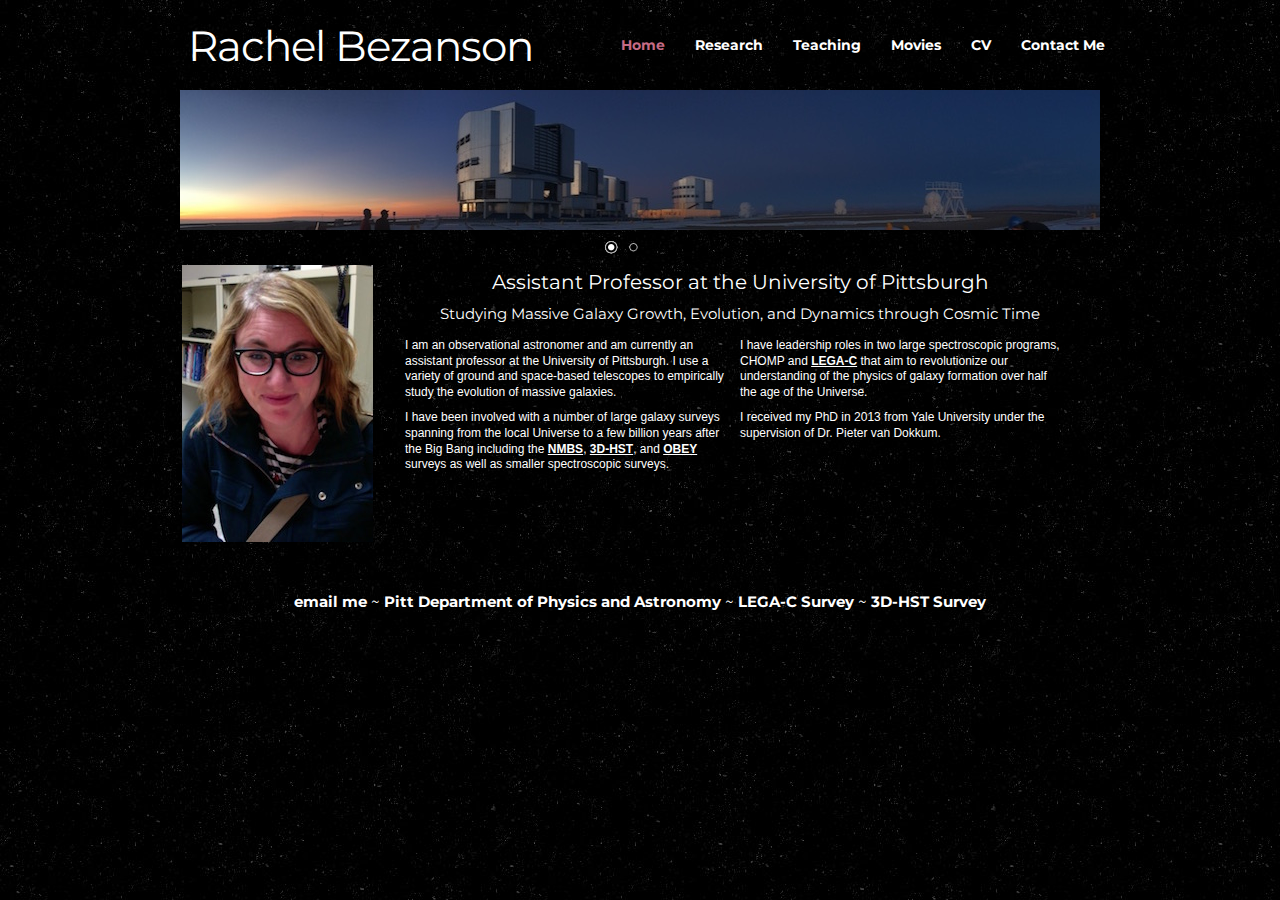
==== index.html @ c92ad1db "Initial Commit" ====
<!DOCTYPE html PUBLIC "-//W3C//DTD XHTML 1.1//EN" "http://www.w3.org/TR/xhtml11/DTD/xhtml11.dtd">
<html xmlns="http://www.w3.org/1999/xhtml" xml:lang="en">

<head>
  <title>Rachel Bezanson - Assistant Professor at UPitt</title>
  <meta name="description" content="Personal Website for Dr. Rachel Bezanson, Observational Astronomer" />
  <meta name="keywords" content="Bezanson, Astronomy, Galaxies" />
  <meta http-equiv="content-type" content="text/html; charset=utf-8" />
  <link rel="stylesheet" type="text/css" href="css/style.css" />
  <link href='http://fonts.googleapis.com/css?family=Montserrat:700' rel='stylesheet' type='text/css'>
  <script type="text/javascript" src="js/jquery.min.js"></script>
  <script type="text/javascript" src="js/jquery.easing.min.js"></script>
  <script type="text/javascript" src="js/jquery.nivo.slider.pack.js"></script>
  <script type="text/javascript">
    $(window).load(function() {
        $('#slider').nivoSlider();
    });
  </script> 
</head>

<body>
  <div id="main">

	<div id="menubar">
	  <div id="welcome">
	    <h1><a href="index.html">Rachel Bezanson</a></h1>
	  </div><!--close welcome-->
      <div id="menu_items">
	    <ul id="menu">
          <li class="current"><a href="index.html">Home</a></li>
          <li><a href="research.html">Research</a></li>
          <li><a href="teaching.html">Teaching</a></li>
          <li><a href="movies.html">Movies</a></li>
          <li><a href="CV.html">CV</a></li>
          <li><a href="contact.html">Contact Me</a></li>
        </ul>
      </div><!--close menu-->
    </div><!--close menubar-->	
    
	<div id="site_content">		

	  <div id="banner_image">
	    <div id="slider-wrapper">        
          <div id="slider" class="nivoSlider">
            <img src="images/VLT.jpeg" alt="Very Large Telescope"/>
            <img src="images/CTIO.jpeg" alt="Bad Weather, Beautiful Sunset at CTIO"/>
		  </div><!--close slider-->
		</div><!--close slider_wrapper-->
	  </div><!--close banner_image-->	

	  <div class="sidebar_container">       
		<div class="sidebar">
          <div class="sidebar_item">
            <img src="images/rachel_new.jpg" alt="Picture of Rachel" class="center" />
<!-- 
            <h2>Latest Update</h2>
            <h3>March 2015</h3>
<!~~ 
            <p>Lorem ipsum dolor sit amet, consectetur adipiscing elit. Pellentesque cursus tempor enim.</p>         
 ~~>
 -->
		  </div><!--close sidebar_item--> 
        </div><!--close sidebar-->
      </div><!--close sidebar_container-->		  
	 
	  <div id="content">
        <div class="content_item">
<!-- 
      <h2> I've moved to Princeton! my new webpage is here: </h2>
 -->
		  <h2> Assistant Professor at the University of Pittsburgh</h2> 
	      <h3>Studying Massive Galaxy Growth, Evolution, and Dynamics through Cosmic Time</h3>	  
		  <div class="content_container">
		    <p>I am an observational astronomer and am currently an assistant professor at the University of Pittsburgh. I use a variety of ground and space-based telescopes to empirically study the evolution of massive galaxies.</p>
		    
		    <p>I have been involved with a number of large galaxy surveys spanning from the local Universe to a few billion years after the Big Bang including the <a href="http://www.astro.yale.edu/nmbs/Overview.html" target="_blank">NMBS</a>, <a href="http://3dhst.research.yale.edu/" target="_blank">3D-HST</a>, and <a href="http://www.astro.yale.edu/obey/" target="_blank">OBEY</a> surveys as well as smaller spectroscopic surveys.</p>
<!-- 
		  	<div class="button_small">
		      <a href="#">Read more</a>
		    </div><!~~close button_small~~>
 -->
		  </div><!--close content_container-->
          <div class="content_container">
		    <p>I have leadership roles in two large spectroscopic programs, CHOMP and <a href="http://www.mpia.de/home/legac/" target="_blank">LEGA-C</a> that aim to revolutionize our understanding of the physics of galaxy formation over half the age of the Universe. </p>
		    
		    <p>I received my PhD in 2013 from Yale University under the supervision of Dr. Pieter van Dokkum.</p>          
<!-- 
		  	<div class="button_small">
		      <a href="#">Read more</a>
		    </div><!~~close button_small~~>		  
 -->
		  </div><!--close content_container-->		
<!-- 
		  <div class="content_container">
		    <p>Lorem ipsum dolor sit amet, consectetur adipiscing elit. Pellentesque cursus tempor enim. Aliquam facilisis neque non nunc posuere eget volutpat metus tincidunt.</p>
		  	<div class="button_small">
		      <a href="#">Read more</a>
		    </div><!~~close button_small~~>
		  </div><!~~close content_container~~>
          <div class="content_container">
		    <p>Lorem ipsum dolor sit amet, consectetur adipiscing elit. Pellentesque cursus tempor enim. Aliquam facilisis neque non nunc posuere eget volutpat metus tincidunt.</p>          
		  	<div class="button_small">
		      <a href="#">Read more</a>
		    </div><!~~close button_small~~>		  
		  </div><!~~close content_container~~>			  
 -->
		</div><!--close content_item-->
      </div><!--close content-->   
	
<!-- 
	  <div id="content_blue">
	    <div class="content_blue_container_box">
		  <h4>Latest Blog Post</h4>
	      <p> Phasellus laoreet feugiat risus. Ut tincidunt, ante vel fermentum iaculis.</p>
		  <div class="readmore">
		    <a href="#">Read more</a>
		  </div><!~~close readmore~~>
	    </div><!~~close content_blue_container_box~~>
        <div class="content_blue_container_box">
         <h4>Latest News</h4>
	      <p> Phasellus laoreet feugiat risus. Ut tincidunt, ante vel fermentum iaculis.</p>
	      <div class="readmore">
		    <a href="#">Read more</a>
		  </div><!~~close readmore~~>
	    </div><!~~close content_blue_container_box~~>
        <div class="content_blue_container_boxl">
		  <h4>Latest Projects</h4>
	      <p> Phasellus laoreet feugiat risus. Ut tincidunt, ante vel fermentum iaculis.</p>
	      <div class="readmore">
		    <a href="#">Read more</a>
		  </div><!~~close readmore~~>	  
	    </div><!~~close content_blue_container_box1~~>      
	    <br style="clear:both"/>
      </div><!~~close content_blue~~> 	
 -->
	</div><!--close site_content--> 
  
  </div><!--close main-->
  
  <div id="footer">
	  <h3><a href="mailto:rachel.bezanson@pitt.edu">email me</a>          ~          <a href="http://www.physicsandastronomy.pitt.edu/" target="_blank">Pitt Department of Physics and Astronomy</a>          ~          <a href="http://www.mpia.de/home/legac/" target="_blank">LEGA-C Survey</a>          ~          <a href="http://3dhst.research.yale.edu/" target="_blank">3D-HST Survey</a></h3>
  </div><!--close footer-->  
  
</body>
</html>
---- css/style.css ----
html
{ height: 100%;}

*
{ margin: 0;
  padding: 0;}

body
{ font: normal 75%  Helvetica, sans-serif;
  background: #1d1d1d url(../images/background.jpg) repeat;
  color: #fff;
}

p
{ padding: 0 0 10px 0;
  line-height: 1.3em;
  font-size: 100% }

img
{ border: 0;
  left: 0;
  top: 0:
  margin-left: auto;
  margin-right: auto}

img.center {
  display: block;
  margin-left: auto;
  margin-right: auto;
}

h1, h2, h3, h4, h5, h6 
{ font: normal 175%  Montserrat, Helvetica, sans-serif;
  color: #FFF;
  text-shadow: 0px 1px 0px #000;
/*   letter-spacing: -1px;
 */  margin: 0 0 10px 0;}

h2
{ font: normal 165%  Montserrat, Helvetica, sans-serif;
  text-align: center;}

h3
{ font: normal 125%  Montserrat, Helvetica, sans-serif;
  text-align: center;
}

h4, h5, h6
{ margin: 0;
  padding: 0 0 0px 0;
  font: normal 150%  Helvetica, sans-serif;
  line-height: 1.5em;}

h5
{ font: bold 100%  Helvetica, sans-serif;
  padding-top: 10px;
  padding-bottom: 15px;
  text-align: center;
  line-height: 1.5em;}


h6
{ font: normal 80%  Helvetica, sans-serif;
  padding-bottom: 15px;
  text-align: center;
}

a
{ color: #FFF;
  font-weight: bold;
  background: transparent;
  outline: none;
  text-decoration: underline;}

a:hover
{ text-decoration: none;}

ul
{ margin: 2px 0 22px 30px;
  line-height: 1.7em;
  font-style: normal;
  font-size: 100%;}

ol
{ margin: 8px 0 22px 20px;}

ol li
{ margin: 0 0 11px 0;}

#main, #header, #banner, #menubar, #site_content, #footer, #content_blue
{ margin-left: auto; 
  margin-right: auto;}

#main
{ background: transparent;}

#menubar
{ width: 960px;
  height: 50px;
  margin-top: 20px;  } 
  
#welcome
{ width: 360px;
  float: left;
  text-align: center;
  height: 45px;
  margin: 0 auto;
  padding-left: 20px;
  background: transparent;}  
   
#welcome h1 a
{ font: normal 200% Montserrat, Helvetica, sans-serif;
  letter-spacing: -1px;
  color: #FFF;
  text-decoration: none;
  text-shadow: 1px 1px #000;  }
  
#menu_items
{ float: right;
  width: 560px;}
  
ul#menu
{ margin:0;
  float: right;}

ul#menu li
{ padding: 0 0 0 0px;
  list-style: none;
  margin: 2px 0 0 0;
  display: inline;
  background: transparent;}

ul#menu li a
{ float: left;
  font: bold 120%  Montserrat, Helvetica, sans-serif;
  text-align: center;
  color: #FFF;
  text-decoration: none;
  height: 24px;
  text-shadow: 1px 1px #000;
  padding: 16px 15px 10px 15px;
  background: transparent; } 
  
ul#menu li.current a, ul#menu li:hover a
{ color: #C56B85;
  text-shadow: 1px 1px #000;}

#site_content
{ width: 940px;
  overflow: hidden;
  margin: 0 auto;
  padding: 0 0 20px 20px;} 

.sidebar_container
{ float: left;
  margin-right: 20px;
  width: 200px;
  padding: 0;}

.sidebar
{ float: left;
  width: 200px;
  margin-bottom: 10px;}

.sidebar_item
{ font: normal 100%  Helvetica, sans-serif;
  width: 195px;}

.sidebar h2
{ padding: 5px 0 0 10px;
  font: normal 140%  Helvetica, sans-serif;
  height: 30px;
  text-shadow: 0px 1px 0px #0C3976;
  color: #fff;
  background: #621B45;
  background: -moz-linear-gradient(#C56B85, #381029);
  background: -o-linear-gradient(#C56B85, #381029);
  background: -webkit-linear-gradient(#C56B85, #381029);
  border-radius: 0px 15px 0px 15px;
  -moz-border-radius: 0px 15px 0px 15px;
  -webkit-border: 0px 15px 0px 15px;
  -webkit-box-shadow: rgba(0, 0, 0, 0.5) 0px 0px 5px;
  -moz-box-shadow: rgba(0, 0, 0, 0.5) 0px 0px 5px;
  box-shadow: rgba(0, 0, 0, 0.5) 0px 0px 5px;}  

#content
{ width: 680px;
  margin-bottom: 5px;
  padding-top: 5px;
  float: left;}

.content_item
{ width: 680px;
  margin-bottom: 5px;}
  
.content_container
{ width: 320px;
  padding: 5px;
  margin-right: 5px;
  float: left;}

#mini_CV
{ width: 680px;
  margin-bottom: 5px;
  padding-top: 5px;
  float: left;}

.mini_CV_item
{ width: 680px;
  margin-bottom: 5px;}

.mini_CV_container_big
{ width: 460px;
  padding: 5px;
  margin-right: 5px;
  float: left;}

.mini_CV_container_small
{ width: 150px;
  padding: 5px;
  margin-right: 5px;
  float: left;}

#survey_content
{ width: 280px;
  margin-bottom: 10px;
  margin-top: 20px;
  padding-top: 10px;
  float: left;
  border-width: 1px;
  border-style:solid;}

.survey_content_item
{ width: 260px;
  margin-bottom: 5px;}

.survey_content_container
{ width: 260px;
  padding: 10px;
  margin-right: 5px;
  margin-bottom: 10px;
  float: left;  
/*   border-width: 1px;
  border-style:solid;
 */  background-color: #3f3f3f;}

#research_content
{ width: 650px;
  margin-bottom: 5px;
  margin-top: 10px;
  padding-top: 20px;
  float: left;}

.research_content_item
{ width: 650px;
/*   margin-bottom: 5px;
 */  float: center;}

.research_content_container
{ width: 300px;
  padding-left: 10px;
/*   margin-right: 5px;
 */  margin-left: 15px;
  float: left;}

.research_content_figure
{ width: 290px;
  display: inline-block;
  text-align: center;
  margin-left: auto;
  margin-right: auto;  
  padding: 10px;
  margin-bottom: 10px;
  background-color: #3f3f3f;
}

#movie_content
{ width: 920px;
  margin-bottom: 5px;
  padding-top: 20px;
  float: left;}
  
.movie_content_item
{ width: 910px;
  margin-bottom: 5px;
  float: left;
  background-color: #3f3f3f;
  padding: 10px;}

.movie_content_container
{ width: 205px;
  padding: 10px;
  text-align:center;
  float: left;}
  
#content_blue
 { width: 920px;
  height: 160px;
  float: left;
  text-align: center; } 
  
#content_blue p
 { color: #FFF;}  

#content_blue h4
{ color: #FFF;
  text-shadow: 0px 1px 0px #1162CB;}
  
.content_blue_container_box
{ width: 285px;
  padding: 10px 5px 15px 5px;
  text-align: center;
  margin: 20px 20px 10px 0;
  float: left;
  background: #621B45;
  background: -moz-linear-gradient(#C56B85, #381029);
  background: -o-linear-gradient(#C56B85, #381029);
  background: -webkit-linear-gradient(#C56B85, #381029);
  border-radius: 0px 15px 0px 15px;
  -moz-border-radius: 0px 15px 0px 15px;
  -webkit-border: 0px 15px 0px 15px;}

.content_blue_container_boxl
{ width: 280px;
  padding: 10px 5px 15px 5px;
  text-align: center;
  margin: 20px 0 10px 0;
  float: left;
  background: #621B45;
  background: -moz-linear-gradient(#C56B85, #381029);
  background: -o-linear-gradient(#C56B85, #381029);
  background: -webkit-linear-gradient(#C56B85, #381029);
  border-radius: 0px 15px 0px 15px;
  -moz-border-radius: 0px 15px 0px 15px;
  -webkit-border: 0px 15px 0px 15px;}
  
#footer
{ width: 960px;
  height: 20px;
  padding-top: 20px;
  text-align: center; 
  background: transparent;
  color: #FFF;
  text-shadow: 0px 1px 0px #000;}

#footer a, #footer a:hover
{ color: #FFF;
  text-shadow: 0px 1px 0px #000;
  text-decoration: none;
  padding-bottom: 20px;}

#footer a:hover
{ text-decoration: underline;}
  
 .readmore
{ font: bold 110%  Montserrat, Helvetica, sans-serif;
  height: 15px;
  margin-left: 95px;
  width: 90px;
  padding: 5px 5px 10px 7px;
  background: #fff;
  background: -moz-linear-gradient(#fff, #ccc);
  background: -o-linear-gradient(#fff, #ccc);
  background: -webkit-linear-gradient(#fff, #ccc);
  border-radius: 0px 15px 0px 15px;
  -moz-border-radius: 0px 15px 0px 15px;
  -webkit-border: 0px 15px 0px 15px;
  -webkit-box-shadow: rgba(0, 0, 0, 0.5) 0px 0px 5px;
  -moz-box-shadow: rgba(0, 0, 0, 0.5) 0px 0px 5px;
  box-shadow: rgba(0, 0, 0, 0.5) 0px 0px 5px;}
  
 .readmore a
{ color: #1D1D1D;}
 
 .button_small
{ font: normal 110%  Helvetica, sans-serif;
  height: 15px;
  width: 90px;
  padding: 5px 5px 10px 7px;
  background: #621B45;
  background: -moz-linear-gradient(#C56B85, #381029);
  background: -o-linear-gradient(#C56B85, #381029);
  background: -webkit-linear-gradient(#C56B85, #381029);
  border-radius: 0px 15px 0px 15px;
  -moz-border-radius: 0px 15px 0px 15px;
  -webkit-border: 0px 15px 0px 15px;
  -webkit-box-shadow: rgba(0, 0, 0, 0.5) 0px 0px 5px;
  -moz-box-shadow: rgba(0, 0, 0, 0.5) 0px 0px 5px;
  box-shadow: rgba(0, 0, 0, 0.5) 0px 0px 5px;}
  
.button_small a
{ color: #FFF;
  padding-left: 5px;}

.form_settings
{ margin: 15px 0 0 0;}

.form_settings p
{ padding: 0 0 4px 0;}

.form_settings span
{ float: left; 
  width: 280px; 
  text-align: left;}
  
.form_settings input, .form_settings textarea
{ padding: 2px; 
  width: 299px; 
  font: 100%  Helvetica; 
  border: 1px solid #BBB; 
  background: #FFF; 
  color: #47433F;}
  
.form_settings input[type="checkbox"]
{ padding: 2px 0; 
  width: 15px; 
  font: 100%  Helvetica; 
  border: 0; 
  background: #FFF; 
  color: #47433F;
  margin: 28px 0;}

.form_settings .submit
{ font: bold 100%  Helvetica; 
  width: 99px; 
  margin: 0 0 0 206px; 
  height: 26px;
  padding: 2px 0 3px 0;
  cursor: pointer; 
  background: #fff;
  background: -moz-linear-gradient(#fff, #ccc);
  background: -o-linear-gradient(#fff, #ccc);
  background: -webkit-linear-gradient(#fff, #ccc);
  border-radius: 0px 15px 0px 15px;
  -moz-border-radius: 0px 15px 0px 15px;
  -webkit-border: 0px 15px 0px 15px;
  -webkit-box-shadow: rgba(0, 0, 0, 0.5) 0px 0px 5px;
  -moz-box-shadow: rgba(0, 0, 0, 0.5) 0px 0px 5px;
  box-shadow: rgba(0, 0, 0, 0.5) 0px 0px 5px;
  color: #000;}
  
  
#banner_image {
	width: 920px;
	height: 175px;
	float: left;
	margin: 20px 0 0 0;
	padding: 0 0 0 0;
}
#slider-wrapper {
    height: 100px;
	background: transparent;
	width: 920px;
}
#slider {
    background: url("../images/loading.gif") no-repeat scroll 50% 50% transparent;
    height: 100px;
    position: relative;
    width: 920px;
}
#slider img {
    display: none;
    left: 0;
    position: absolute;
    top: 0;
}
#slider a {
    border: 0 none;
    display: block;
}

.nivoSlider {
    position: relative;
}
.nivoSlider img {
    left: 0;
    position: absolute;
    top: 0;
}
.nivoSlider a.nivo-imageLink {
    border: 0 none;
    display: none;
    height: 100%;
    left: 0;
    margin: 0;
    padding: 0;
    position: absolute;
    top: 0;
    width: 100%;
    z-index: 6;
}
.nivo-slice {
    display: block;
    height: 100%;
    position: absolute;
    z-index: 5;
}
.nivo-box {
    display: block;
    position: absolute;
    z-index: 5;
}
.nivo-caption {
    background: none repeat scroll 0 0 #000000;
    bottom: 0;
    color: #FFFFFF;
    font-family:  Helvetica;
    left: 0;
    opacity: 0.8;
    position: absolute;
    text-transform: uppercase;
    width: 100%;
    z-index: 8;
}
.nivo-caption p {
    margin: 0;
    padding: 5px;
}
.nivo-caption a {
    color: red;
    display: inline !important;
    text-decoration: none;
}
.nivo-caption a:hover {
    color: blue;
    text-decoration: underline;
}
.nivo-html-caption {
    display: none;
}
.nivo-directionNav a {
    background: url("../images/arrows.png") no-repeat scroll 0 0 transparent;
    cursor: pointer;
    display: block;
    height: 30px;
    position: absolute;
    text-indent: -9999px;
    top: 45%;
    width: 30px;
    z-index: 9;
}
a.nivo-prevNav {
    left: 15px;
}
a.nivo-nextNav {
    background-position: -30px 50%;
    right: 15px;
}
.nivo-controlNav {
    bottom: -30px;
    left: 50%;
    margin-left: -40px;
    position: absolute;
}
.nivo-controlNav a {
    background: url("../images/bullets.png") no-repeat scroll 0 0 transparent;
    cursor: pointer;
    float: left;
    height: 22px;
    margin-top: 350px;
    position: relative;
    text-indent: -9999px;
    width: 22px;
    z-index: 9;
}
.nivo-controlNav a.active {
    background-position: 0 -22px;
}
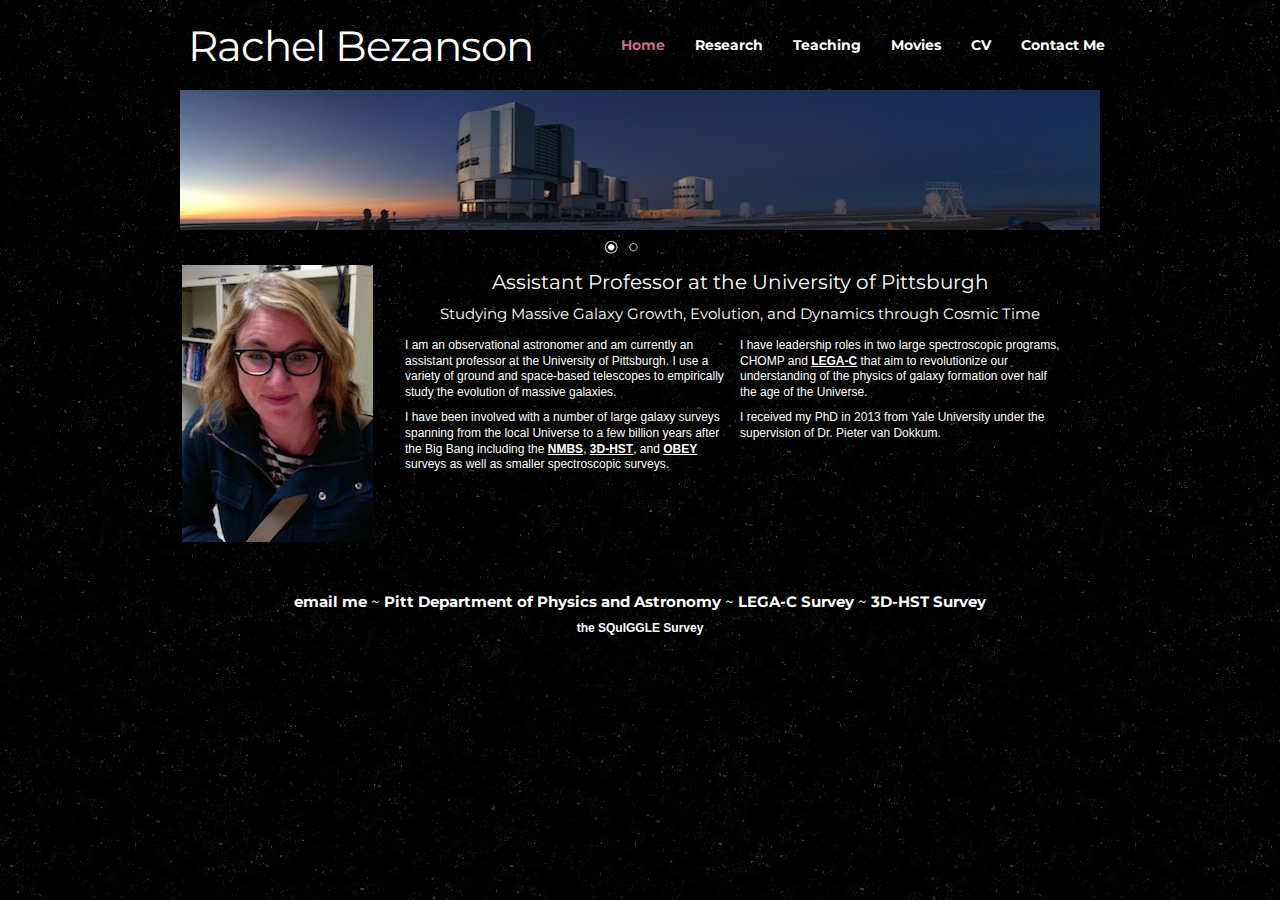
==== commit 9fe4dea6: "included squiggle link" ====
--- a/index.html
+++ b/index.html
@@ -139,6 +139,7 @@
   
   <div id="footer">
 	  <h3><a href="mailto:rachel.bezanson@pitt.edu">email me</a>          ~          <a href="http://www.physicsandastronomy.pitt.edu/" target="_blank">Pitt Department of Physics and Astronomy</a>          ~          <a href="http://www.mpia.de/home/legac/" target="_blank">LEGA-C Survey</a>          ~          <a href="http://3dhst.research.yale.edu/" target="_blank">3D-HST Survey</a></h3>
+	  <a href="http://squiggle.astro.berkeley.edu/" target="_blank">the SQuIGGLE Survey</a></h3>
   </div><!--close footer-->  
   
 </body>
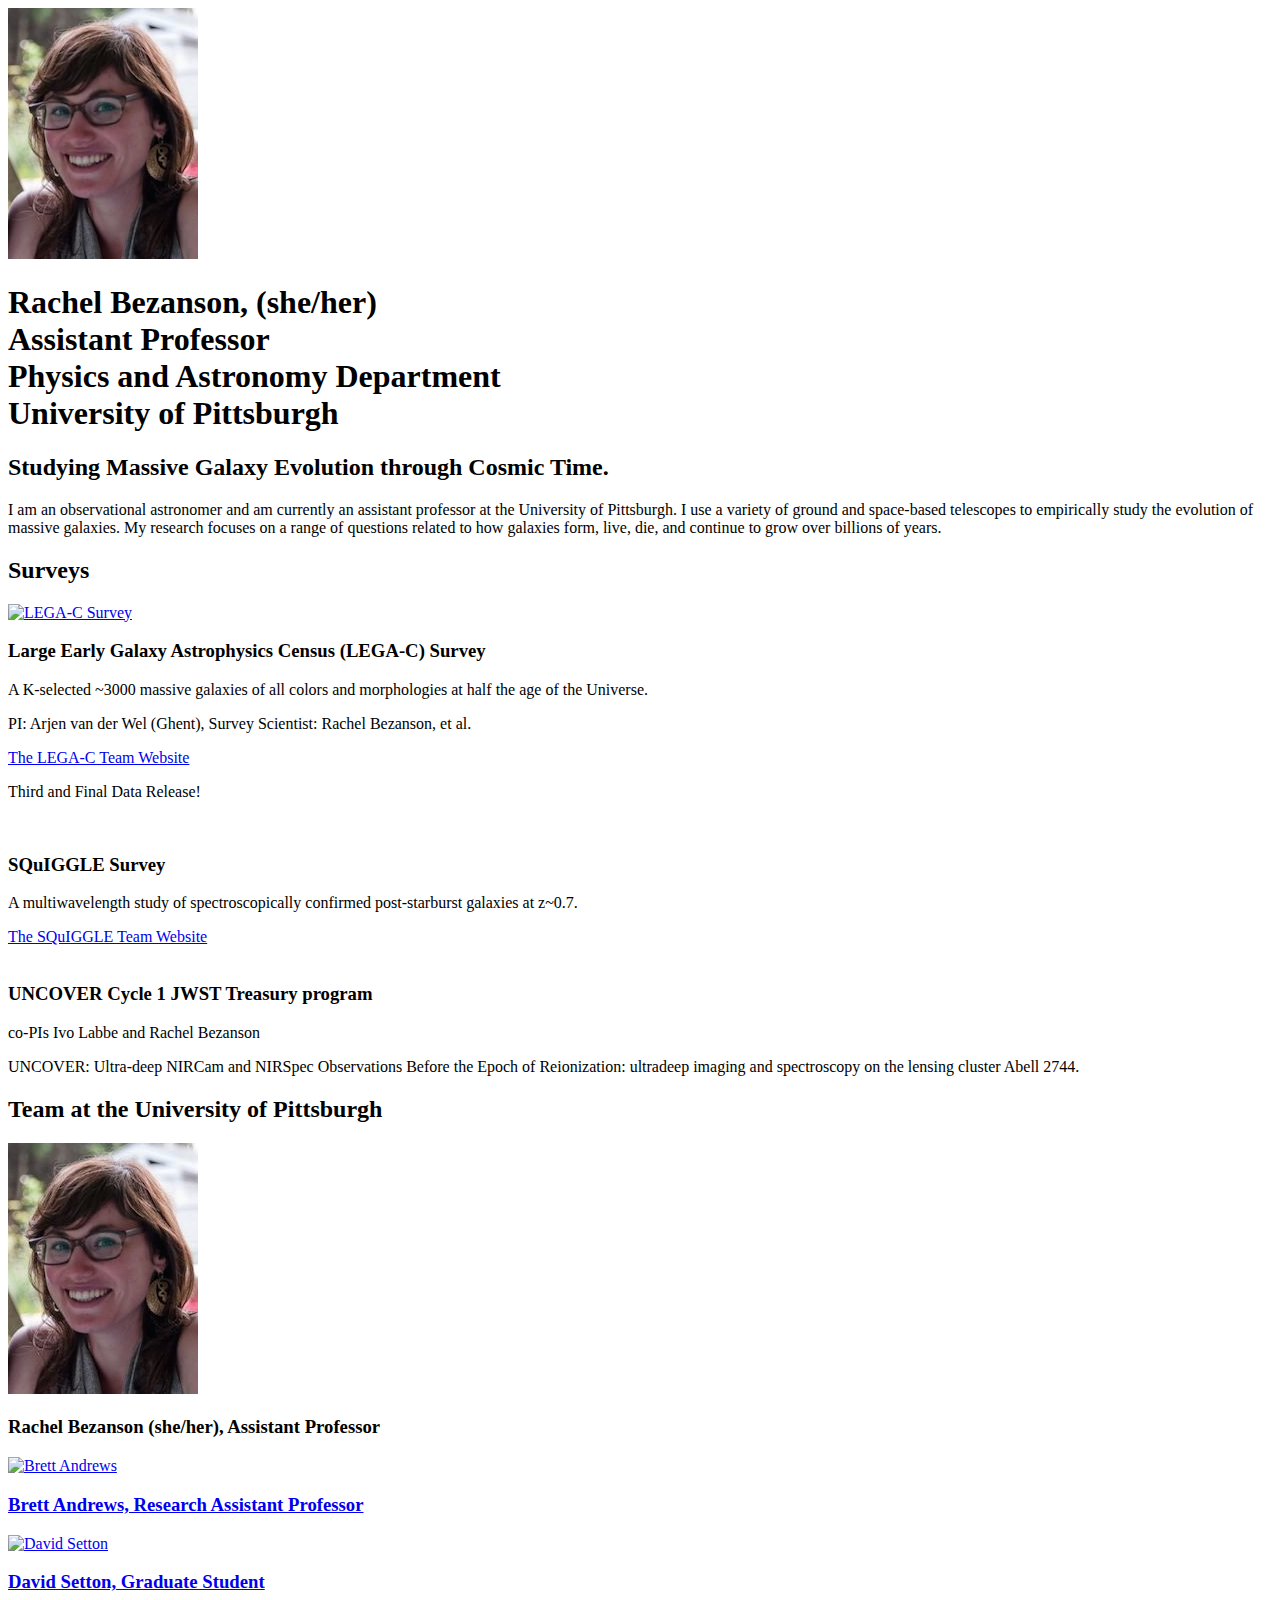
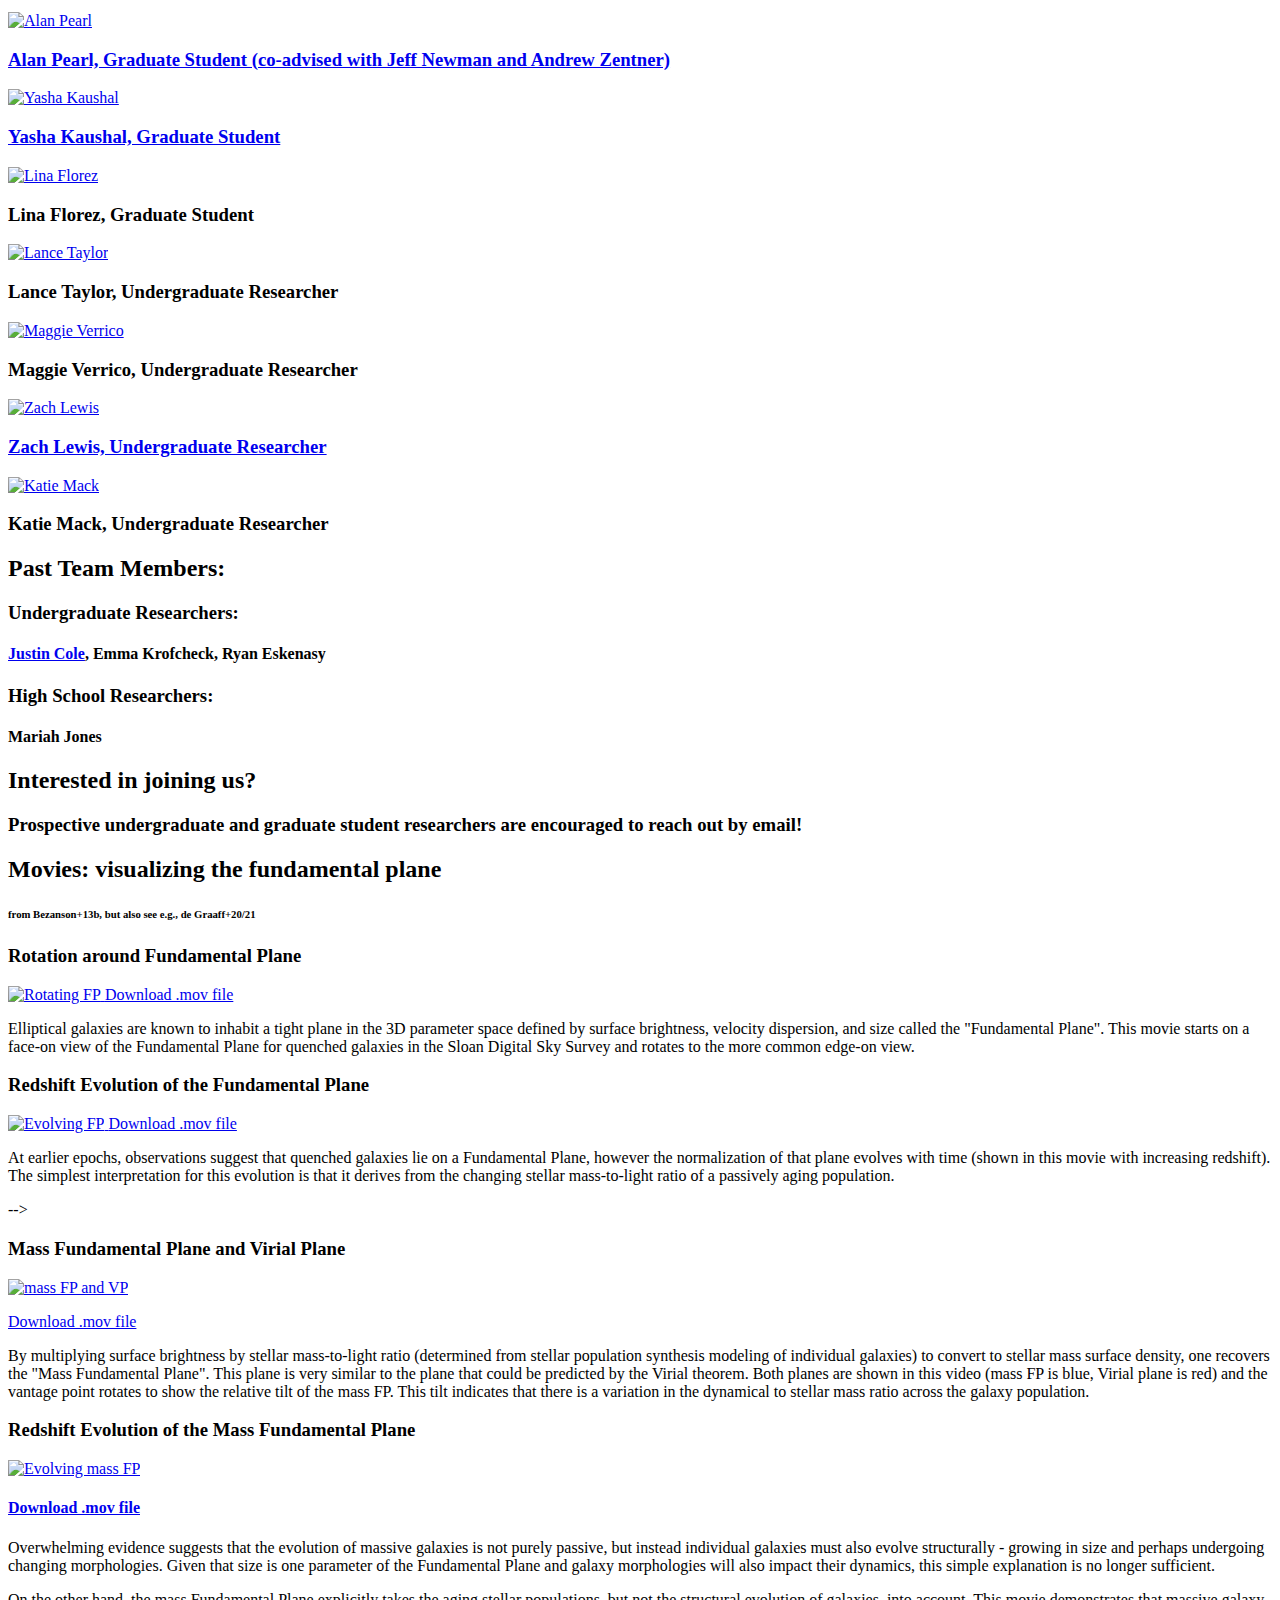
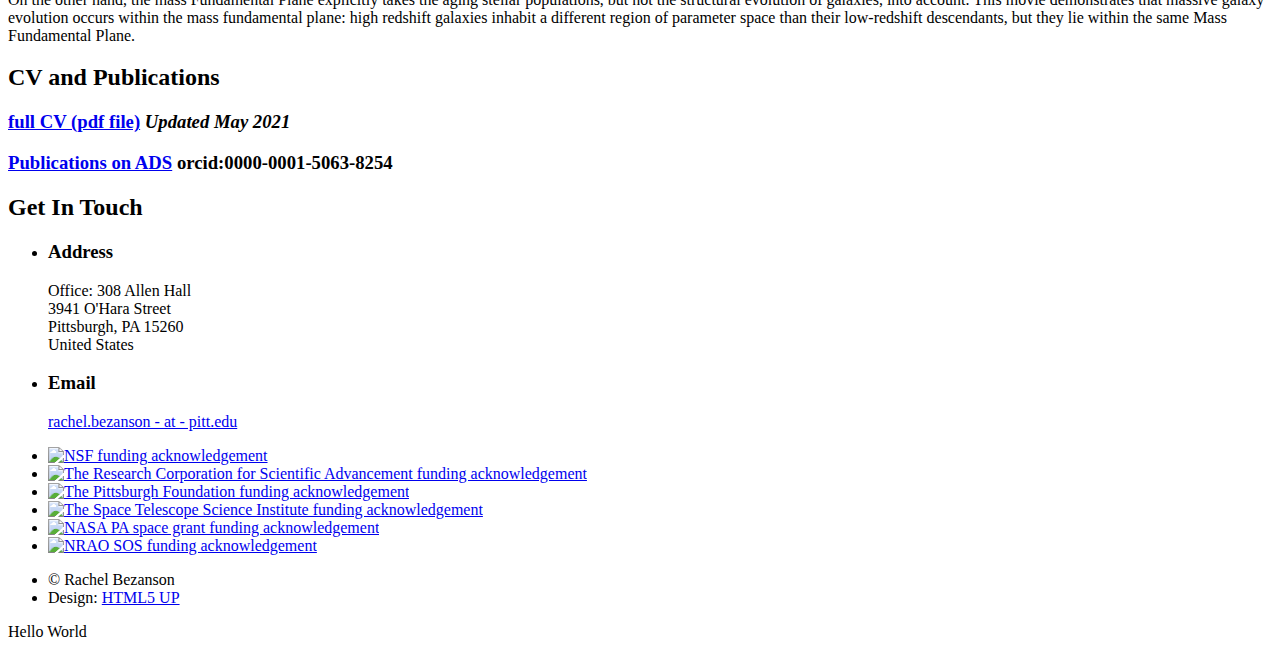
==== commit a246f68c: "fixed CV link" ====
--- a/index.html
+++ b/index.html
@@ -1,146 +1,600 @@
-<!DOCTYPE html PUBLIC "-//W3C//DTD XHTML 1.1//EN" "http://www.w3.org/TR/xhtml11/DTD/xhtml11.dtd">
-<html xmlns="http://www.w3.org/1999/xhtml" xml:lang="en">
-
-<head>
-  <title>Rachel Bezanson - Assistant Professor at UPitt</title>
-  <meta name="description" content="Personal Website for Dr. Rachel Bezanson, Observational Astronomer" />
-  <meta name="keywords" content="Bezanson, Astronomy, Galaxies" />
-  <meta http-equiv="content-type" content="text/html; charset=utf-8" />
-  <link rel="stylesheet" type="text/css" href="css/style.css" />
-  <link href='http://fonts.googleapis.com/css?family=Montserrat:700' rel='stylesheet' type='text/css'>
-  <script type="text/javascript" src="js/jquery.min.js"></script>
-  <script type="text/javascript" src="js/jquery.easing.min.js"></script>
-  <script type="text/javascript" src="js/jquery.nivo.slider.pack.js"></script>
-  <script type="text/javascript">
-    $(window).load(function() {
-        $('#slider').nivoSlider();
-    });
-  </script> 
-</head>
-
-<body>
-  <div id="main">
-
-	<div id="menubar">
-	  <div id="welcome">
-	    <h1><a href="index.html">Rachel Bezanson</a></h1>
-	  </div><!--close welcome-->
-      <div id="menu_items">
-	    <ul id="menu">
-          <li class="current"><a href="index.html">Home</a></li>
-          <li><a href="research.html">Research</a></li>
-          <li><a href="teaching.html">Teaching</a></li>
-          <li><a href="movies.html">Movies</a></li>
-          <li><a href="CV.html">CV</a></li>
-          <li><a href="contact.html">Contact Me</a></li>
-        </ul>
-      </div><!--close menu-->
-    </div><!--close menubar-->	
-    
-	<div id="site_content">		
-
-	  <div id="banner_image">
-	    <div id="slider-wrapper">        
-          <div id="slider" class="nivoSlider">
-            <img src="images/VLT.jpeg" alt="Very Large Telescope"/>
-            <img src="images/CTIO.jpeg" alt="Bad Weather, Beautiful Sunset at CTIO"/>
-		  </div><!--close slider-->
-		</div><!--close slider_wrapper-->
-	  </div><!--close banner_image-->	
-
-	  <div class="sidebar_container">       
-		<div class="sidebar">
-          <div class="sidebar_item">
-            <img src="images/rachel_new.jpg" alt="Picture of Rachel" class="center" />
+<!DOCTYPE HTML>
+<!--
+	Strata by HTML5 UP
+	html5up.net | @ajlkn
+	Free for personal and commercial use under the CCA 3.0 license (html5up.net/license)
+-->
+<html>
+	<head>
+		<title>Rachel Bezanson, Observational Astronomer</title>
+		<meta charset="utf-8" />
+		<meta name="viewport" content="width=device-width, initial-scale=1, user-scalable=no" />
+		<link rel="stylesheet" href="assets/css/main.css" />
+	</head>
+	<body class="is-preload">
+
+		<!-- Header -->
+			<header id="header">
+				<div class="inner">
+					<a href="#" class="image avatar"><img src="images/rachel.jpg" alt="" /></a>
+					<h1><strong>Rachel Bezanson</strong>, (she/her)<br />
+					Assistant Professor<br />
+					Physics and Astronomy Department<br />
+					University of Pittsburgh</h1>
+				</div>
+			</header>
+
+		<!-- Main -->
+			<div id="main">
+
+				<!-- One -->
+					<section id="one">
+						<header class="major">
+							<h2>Studying Massive Galaxy Evolution through Cosmic Time.</h2>
+						</header>
+						<p>I am an observational astronomer and am currently an assistant professor at the University of Pittsburgh. I use a variety of ground and space-based telescopes to empirically study the evolution of massive galaxies. My research focuses on a range of questions related to how galaxies form, live, die, and continue to grow over billions of years.</p>
 <!-- 
-            <h2>Latest Update</h2>
-            <h3>March 2015</h3>
-<!~~ 
-            <p>Lorem ipsum dolor sit amet, consectetur adipiscing elit. Pellentesque cursus tempor enim.</p>         
- ~~>
+						<ul class="actions">
+							<li><a href="#" class="button">Learn More</a></li>
+						</ul>
  -->
-		  </div><!--close sidebar_item--> 
-        </div><!--close sidebar-->
-      </div><!--close sidebar_container-->		  
-	 
-	  <div id="content">
-        <div class="content_item">
+					</section>
+
+				<!-- Two -->
+					<section id="two">
+						<h2>Surveys</h2>
+						<div class="row">
+							<article class="col-4 col-12-xsmall work-item">
+								<a href="images/fulls/LEGA-C_logo.png" class="image fit thumb"><img src="images/thumbs/LEGA-C_logo.png" alt="LEGA-C Survey" /></a>
+								<h3>Large Early Galaxy Astrophysics Census (LEGA-C) Survey</h3>
+								<p>A K-selected ~3000 massive galaxies of all colors and morphologies at half the age of the Universe.</p>
+								<p>PI: Arjen van der Wel (Ghent), Survey Scientist: Rachel Bezanson, et al.</p>
+								<a href="http://www.mpia.de/home/legac/" target="_blank">The LEGA-C Team Website</a>
+								<p> Third and Final Data Release! </p>
+							</article>
+							<article class="col-4 col-12-xsmall work-item">
+								<a href="images/agingspectra.png" class="image fit thumb"><img src="images/agingspectra.png" alt="" /></a>
+								<h3>SQuIGGLE Survey</h3>
+								<p>A multiwavelength study of spectroscopically confirmed post-starburst galaxies at z~0.7.</p>
+								<a href="http://squigglesurvey.github.io" target="_blank">The SQuIGGLE Team Website</a>
+			</article>
+							<article class="col-4 col-12-xsmall work-item">
+								<a href="images/fulls/jwst.png" class="image fit thumb"><img src="images/thumbs/jwst.png" alt="" /></a>
+								<h3>UNCOVER Cycle 1 JWST Treasury program</h3>
+								<p>co-PIs Ivo Labbe and Rachel Bezanson</p>
+								<p>UNCOVER: Ultra-deep NIRCam and NIRSpec Observations Before the Epoch of Reionization: ultradeep imaging and spectroscopy on the lensing cluster Abell 2744.</p>
+							</article>
 <!-- 
-      <h2> I've moved to Princeton! my new webpage is here: </h2>
+							<article class="col-6 col-12-xsmall work-item">
+								<a href="images/fulls/04.jpg" class="image fit thumb"><img src="images/thumbs/04.jpg" alt="" /></a>
+								<h3>Quam neque phasellus</h3>
+								<p>Lorem ipsum dolor sit amet nisl sed nullam feugiat.</p>
+							</article>
+							<article class="col-6 col-12-xsmall work-item">
+								<a href="images/fulls/05.jpg" class="image fit thumb"><img src="images/thumbs/05.jpg" alt="" /></a>
+								<h3>Nunc enim commodo aliquet</h3>
+								<p>Lorem ipsum dolor sit amet nisl sed nullam feugiat.</p>
+							</article>
+							<article class="col-6 col-12-xsmall work-item">
+								<a href="images/fulls/06.jpg" class="image fit thumb"><img src="images/thumbs/06.jpg" alt="" /></a>
+								<h3>Risus ornare lacinia</h3>
+								<p>Lorem ipsum dolor sit amet nisl sed nullam feugiat.</p>
+							</article>
  -->
-		  <h2> Assistant Professor at the University of Pittsburgh</h2> 
-	      <h3>Studying Massive Galaxy Growth, Evolution, and Dynamics through Cosmic Time</h3>	  
-		  <div class="content_container">
-		    <p>I am an observational astronomer and am currently an assistant professor at the University of Pittsburgh. I use a variety of ground and space-based telescopes to empirically study the evolution of massive galaxies.</p>
-		    
-		    <p>I have been involved with a number of large galaxy surveys spanning from the local Universe to a few billion years after the Big Bang including the <a href="http://www.astro.yale.edu/nmbs/Overview.html" target="_blank">NMBS</a>, <a href="http://3dhst.research.yale.edu/" target="_blank">3D-HST</a>, and <a href="http://www.astro.yale.edu/obey/" target="_blank">OBEY</a> surveys as well as smaller spectroscopic surveys.</p>
+						</div>
 <!-- 
-		  	<div class="button_small">
-		      <a href="#">Read more</a>
-		    </div><!~~close button_small~~>
+						<ul class="actions">
+							<li><a href="#" class="button">Full Portfolio</a></li>
+						</ul>
  -->
-		  </div><!--close content_container-->
-          <div class="content_container">
-		    <p>I have leadership roles in two large spectroscopic programs, CHOMP and <a href="http://www.mpia.de/home/legac/" target="_blank">LEGA-C</a> that aim to revolutionize our understanding of the physics of galaxy formation over half the age of the Universe. </p>
-		    
-		    <p>I received my PhD in 2013 from Yale University under the supervision of Dr. Pieter van Dokkum.</p>          
+					</section>
+
+				<!-- Two -->
+					<section id="three">
+						<h2>Team at the University of Pittsburgh</h2>
+						<div class="row">
+							<article class="col-3 col-12-xsmall work-item">
+								<a href="images/rachel.jpg" class="image fit thumb"><img src="images/rachel.jpg" alt="Rachel Bezanson" /></a>
+								<h3>Rachel Bezanson (she/her), Assistant Professor</h3>
+							</article>
+							<article class="col-3 col-12-xsmall work-item">
+								<a href="images/andrews.jpeg" class="image fit thumb"><img src="images/andrews.jpeg" alt="Brett Andrews" /></a>
+								<h3> <a href="https://bretthandrews.github.io/" target="_blank"> Brett Andrews, Research Assistant Professor</a></h3>
+							</article>
+							<article class="col-3 col-12-xsmall work-item">
+								<a href="images/setton.png" class="image fit thumb"><img src="images/setton.png" alt="David Setton" /></a>
+								<h3><a href="https://davidjsetton.github.io/" target="_blank">David Setton, Graduate Student</a></h3>
+							</article>
+							<article class="col-3 col-12-xsmall work-item">
+								<a href="images/pearl.jpeg" class="image fit thumb"><img src="images/pearl.jpeg" alt="Alan Pearl" /></a>
+								<h3><a href="https://alanpearl.github.io/" target="_blank">Alan Pearl, Graduate Student (co-advised with Jeff Newman and Andrew Zentner)</a></h3>
+							</article>
+							<article class="col-3 col-12-xsmall work-item">
+								<a href="images/kaushal.jpeg" class="image fit thumb"><img src="images/kaushal.jpeg" alt="Yasha Kaushal" /></a>
+								<h3><a href="https://yashakaushal.github.io/" target="_blank">Yasha Kaushal, Graduate Student</a></h3>
+							</article>
+							<article class="col-3 col-12-xsmall work-item">
+								<a href="images/florez.jpeg" class="image fit thumb"><img src="images/florez.jpeg" alt="Lina Florez" /></a>
+								<h3>Lina Florez, Graduate Student</h3>
+							</article>
+							<article class="col-3 col-12-xsmall work-item">
+								<a href="images/taylor.png" class="image fit thumb"><img src="images/taylor.png" alt="Lance Taylor" /></a>
+								<h3>Lance Taylor, Undergraduate Researcher</h3>
+							</article>
+							<article class="col-3 col-12-xsmall work-item">
+								<a href="images/verrico.png" class="image fit thumb"><img src="images/verrico.png" alt="Maggie Verrico" /></a>
+								<h3>Maggie Verrico, Undergraduate Researcher</h3>
+							</article>
+							<article class="col-3 col-12-xsmall work-item">
+								<a href="images/lewis.png" class="image fit thumb"><img src="images/lewis.png" alt="Zach Lewis" /></a>
+								<h3><a href="https://zachjlewis.github.io/" target="_blank">Zach Lewis, Undergraduate Researcher</a></h3>
+							</article>
+    						<article class="col-3 col-12-xsmall work-item">
+								<a href="images/mack.jpg" class="image fit thumb"><img src="images/mack.jpg" alt="Katie Mack" /></a>
+								<h3>Katie Mack, Undergraduate Researcher</h3>
+							</article>
+    						<article class="col-3 col-12-xsmall work-item">
+								<h2>Past Team Members:</h2>
+								<h3> Undergraduate Researchers:</h3> <h4><a href="https://jwc68.github.io/justin_cole/" target="_blank"> Justin Cole</a>, Emma Krofcheck, Ryan Eskenasy</h4>
+								<h3> High School Researchers:</h3> <h4>Mariah Jones</h4>
+							</article>
+    						<article class="col-3 col-12-xsmall work-item">
+								<h2>Interested in joining us?</h2>
+								<h3> Prospective undergraduate and graduate student researchers are encouraged to reach out by email!  </h3>
+							</article>
+							
+						</div>
+					</section>
+					<section id="four">
+						<h2>Movies: visualizing the fundamental plane</h2>
+						    <h6>from Bezanson+13b, but also see e.g., de Graaff+20/21</h6>
+						    <div class="row">
+
+							<article class="col-4 col-12-xsmall work-item">
+                                <h3>Rotation around Fundamental Plane</h3> 
+							    <a href="images/movies/FP_rotate.gif"> <img src="images/movies/FP_rotate.gif" alt="Rotating FP" width="180"/> </a>
+<!--                                 <a href="images/movies/FP_rotate.mov">Download .mov file</a> -->
+<!--                                 <a href=" " title="Elliptical galaxies are known to inhabit a tight plane in the 3D parameter space defined by surface brightness, velocity dispersion, and size called the Fundamental Plane. This movie starts on a face-on view of the Fundamental Plane for quenched galaxies in the Sloan Digital Sky Survey and rotates to the more common edge-on view."> mouseover for details!<\a> -->
+<!--                                 <img src="images/movies/FP_rotate.gif" alt="Rotating FP" width="180"/> -->
+                                <a href="images/movies/FP_rotate.mov">Download .mov file</a>
+                                <p> Elliptical galaxies are known to inhabit a tight plane in the 3D parameter space defined by surface brightness, velocity dispersion, and size called the "Fundamental Plane". This movie starts on a face-on view of the Fundamental Plane for quenched galaxies in the Sloan Digital Sky Survey and rotates to the more common edge-on view.</p>
+
+							</article><!--close research_content_container-->
+
+							<article class="col-4 col-12-xsmall work-item">
+                                <h3>Redshift Evolution of the Fundamental Plane</h3> 
+                                <a href="images/movies/FP_z.gif"> <img src="images/movies/FP_z.gif" alt="Evolving FP" width="180"/> </a>
+
+<!--                             <img src="images/movies/FP_z.gif" alt="Evolving FP" width="180"/> -->
+                                 <a href="images/movies/FP_z.mov">Download .mov file</a>
+                                 <p>At earlier epochs, observations suggest that quenched galaxies lie on a Fundamental Plane, however the normalization of that plane evolves with time (shown in this movie with increasing redshift).  The simplest interpretation for this evolution is that it derives from the changing stellar mass-to-light ratio of a passively aging population. </p> -->
+							</article><!--close research_content_container-->
+
+							<article class="col-4 col-12-xsmall work-item">
+                                <h3>Mass Fundamental Plane and Virial Plane</h3> 
+                                <a href="images/movies/mFP_vp_rotate.gif"> <img src="images/movies/mFP_vp_rotate.gif" alt="mass FP and VP" width="180"/> </a>
+<!--                                  <img src="images/movies/mFP_vp_rotate.gif" alt="mass FP and VP" width="180"/>  -->
+                                 <p><a href="images/movies/mFP_vp_rotate.mov">Download .mov file</a></p> 
+                                 <p>By multiplying surface brightness by stellar mass-to-light ratio (determined from stellar population synthesis modeling of individual galaxies) to convert to stellar mass surface density, one recovers the "Mass Fundamental Plane". This plane is very similar to the plane that could be predicted by the Virial theorem. Both planes are shown in this video (mass FP is blue, Virial plane is red) and the vantage point rotates to show the relative tilt of the mass FP. This tilt indicates that there is a variation in the dynamical to stellar mass ratio across the galaxy population. </p>
+							</article><!--close research_content_container-->
+
+							<article class="col-4 col-12-xsmall work-item">
+                                <h3>Redshift Evolution of the Mass Fundamental Plane</h3> 
+                                <a href="images/movies/mFP_z.gif"> <img src="images/movies/mFP_z.gif" alt="Evolving mass FP" width="180"/> </a>
+
+<!--                             <img src="images/movies/mFP_z.gif" alt="Evolving Mass FP" width="180"/> -->
+                                <h4><a href="images/movies/mFP_z.mov">Download .mov file</a></h4>
+                                <p>Overwhelming evidence suggests that the evolution of massive galaxies is not purely passive, but instead individual galaxies must also evolve structurally - growing in size and perhaps undergoing changing morphologies.  Given that size is one parameter of the Fundamental Plane and galaxy morphologies will also impact their dynamics, this simple explanation is no longer sufficient.</p>
+                                <p>On the other hand, the mass Fundamental Plane explicitly takes the aging stellar populations, but not the structural evolution of galaxies, into account. This movie demonstrates that massive galaxy evolution occurs within the mass fundamental plane: high redshift galaxies inhabit a different region of parameter space than their low-redshift descendants, but they lie within the same Mass Fundamental Plane.</p>
+							</article><!--close research_content_container-->
+						</div>
 <!-- 
-		  	<div class="button_small">
-		      <a href="#">Read more</a>
-		    </div><!~~close button_small~~>		  
+						<ul class="actions">
+							<li><a href="#" class="button">Full Portfolio</a></li>
+						</ul>
  -->
-		  </div><!--close content_container-->		
+					</section>
+					<section id="five">
+						<h2>CV and Publications</h2>
+					
+						 <div class="mini_CV_container_small">
+		  	                <h3><A HREF="images/CV_bezanson.pdf" target="_blank">full CV (pdf file)</A> <i>Updated May 2021</i></h3>
+		  	                
+		                    <h3><A HREF="http://adsabs.harvard.edu/cgi-bin/nph-abs_connect?db_key=AST&db_key=PRE&qform=AST&arxiv_sel=astro-ph&arxiv_sel=cond-mat&arxiv_sel=cs&arxiv_sel=gr-qc&arxiv_sel=hep-ex&arxiv_sel=hep-lat&arxiv_sel=hep-ph&arxiv_sel=hep-th&arxiv_sel=math&arxiv_sel=math-ph&arxiv_sel=nlin&arxiv_sel=nucl-ex&arxiv_sel=nucl-th&arxiv_sel=physics&arxiv_sel=quant-ph&arxiv_sel=q-bio&sim_query=YES&ned_query=YES&adsobj_query=YES&aut_logic=OR&obj_logic=OR&author=bezanson%2C+r&object=&start_mon=&start_year=&end_mon=&end_year=&ttl_logic=OR&title=&txt_logic=OR&text=&nr_to_return=200&start_nr=1&jou_pick=ALL&ref_stems=&data_and=ALL&group_and=ALL&start_entry_day=&start_entry_mon=&start_entry_year=&end_entry_day=&end_entry_mon=&end_entry_year=&min_score=&sort=SCORE&data_type=SHORT&aut_syn=YES&ttl_syn=YES&txt_syn=YES&aut_wt=1.0&obj_wt=1.0&ttl_wt=0.3&txt_wt=3.0&aut_wgt=YES&obj_wgt=YES&ttl_wgt=YES&txt_wgt=YES&ttl_sco=YES&txt_sco=YES&version=1" target="_blank">Publications on ADS</A> orcid:0000-0001-5063-8254</h3>
+		                </div><!--close content_container-->
+                    </section>
+				<!-- Five -->
+					<section id="six">
+						<h2>Get In Touch</h2>
 <!-- 
-		  <div class="content_container">
-		    <p>Lorem ipsum dolor sit amet, consectetur adipiscing elit. Pellentesque cursus tempor enim. Aliquam facilisis neque non nunc posuere eget volutpat metus tincidunt.</p>
-		  	<div class="button_small">
-		      <a href="#">Read more</a>
-		    </div><!~~close button_small~~>
-		  </div><!~~close content_container~~>
-          <div class="content_container">
-		    <p>Lorem ipsum dolor sit amet, consectetur adipiscing elit. Pellentesque cursus tempor enim. Aliquam facilisis neque non nunc posuere eget volutpat metus tincidunt.</p>          
-		  	<div class="button_small">
-		      <a href="#">Read more</a>
-		    </div><!~~close button_small~~>		  
-		  </div><!~~close content_container~~>			  
+						<p>Accumsan pellentesque commodo blandit enim arcu non at amet id arcu magna. Accumsan orci faucibus id eu lorem semper nunc nisi lorem vulputate lorem neque lorem ipsum dolor.</p>
+						<div class="row">
+							<div class="col-8 col-12-small">
+								<form method="post" action="#">
+									<div class="row gtr-uniform gtr-50">
+										<div class="col-6 col-12-xsmall"><input type="text" name="name" id="name" placeholder="Name" /></div>
+										<div class="col-6 col-12-xsmall"><input type="email" name="email" id="email" placeholder="Email" /></div>
+										<div class="col-12"><textarea name="message" id="message" placeholder="Message" rows="4"></textarea></div>
+									</div>
+								</form>
+								<ul class="actions">
+									<li><input type="submit" value="Send Message" /></li>
+								</ul>
+							</div>
  -->
-		</div><!--close content_item-->
-      </div><!--close content-->   
-	
-<!-- 
-	  <div id="content_blue">
-	    <div class="content_blue_container_box">
-		  <h4>Latest Blog Post</h4>
-	      <p> Phasellus laoreet feugiat risus. Ut tincidunt, ante vel fermentum iaculis.</p>
-		  <div class="readmore">
-		    <a href="#">Read more</a>
-		  </div><!~~close readmore~~>
-	    </div><!~~close content_blue_container_box~~>
-        <div class="content_blue_container_box">
-         <h4>Latest News</h4>
-	      <p> Phasellus laoreet feugiat risus. Ut tincidunt, ante vel fermentum iaculis.</p>
-	      <div class="readmore">
-		    <a href="#">Read more</a>
-		  </div><!~~close readmore~~>
-	    </div><!~~close content_blue_container_box~~>
-        <div class="content_blue_container_boxl">
-		  <h4>Latest Projects</h4>
-	      <p> Phasellus laoreet feugiat risus. Ut tincidunt, ante vel fermentum iaculis.</p>
-	      <div class="readmore">
-		    <a href="#">Read more</a>
-		  </div><!~~close readmore~~>	  
-	    </div><!~~close content_blue_container_box1~~>      
-	    <br style="clear:both"/>
-      </div><!~~close content_blue~~> 	
- -->
-	</div><!--close site_content--> 
-  
-  </div><!--close main-->
-  
-  <div id="footer">
-	  <h3><a href="mailto:rachel.bezanson@pitt.edu">email me</a>          ~          <a href="http://www.physicsandastronomy.pitt.edu/" target="_blank">Pitt Department of Physics and Astronomy</a>          ~          <a href="http://www.mpia.de/home/legac/" target="_blank">LEGA-C Survey</a>          ~          <a href="http://3dhst.research.yale.edu/" target="_blank">3D-HST Survey</a></h3>
-	  <a href="http://squiggle.astro.berkeley.edu/" target="_blank">the SQuIGGLE Survey</a></h3>
-  </div><!--close footer-->  
-  
-</body>
-</html>
+							<div class="col-4 col-12-small">
+								<ul class="labeled-icons">
+									<li>
+										<h3 class="icon solid fa-home"><span class="label">Address</span></h3>
+										Office: 308 Allen Hall<br />
+										3941 O'Hara Street<br />
+										Pittsburgh, PA 15260<br />
+										United States
+									</li>
+									<li>
+										<h3 class="icon solid fa-envelope"><span class="label">Email</span></h3>
+										<a href="mailto:rachel.bezanson@pitt.edu">rachel.bezanson - at - pitt.edu</a>
+									</li>
+								</ul>
+							</div>
+						</div>
+					</section>
+
+				<!-- Four -->
+				<!--
+					<section id="four">
+						<h2>Elements</h2>
+
+						<section>
+							<h4>Text</h4>
+							<p>This is <b>bold</b> and this is <strong>strong</strong>. This is <i>italic</i> and this is <em>emphasized</em>.
+							This is <sup>superscript</sup> text and this is <sub>subscript</sub> text.
+							This is <u>underlined</u> and this is code: <code>for (;;) { ... }</code>. Finally, <a href="#">this is a link</a>.</p>
+							<hr />
+							<header>
+								<h4>Heading with a Subtitle</h4>
+								<p>Lorem ipsum dolor sit amet nullam id egestas urna aliquam</p>
+							</header>
+							<p>Nunc lacinia ante nunc ac lobortis. Interdum adipiscing gravida odio porttitor sem non mi integer non faucibus ornare mi ut ante amet placerat aliquet. Volutpat eu sed ante lacinia sapien lorem accumsan varius montes viverra nibh in adipiscing blandit tempus accumsan.</p>
+							<header>
+								<h5>Heading with a Subtitle</h5>
+								<p>Lorem ipsum dolor sit amet nullam id egestas urna aliquam</p>
+							</header>
+							<p>Nunc lacinia ante nunc ac lobortis. Interdum adipiscing gravida odio porttitor sem non mi integer non faucibus ornare mi ut ante amet placerat aliquet. Volutpat eu sed ante lacinia sapien lorem accumsan varius montes viverra nibh in adipiscing blandit tempus accumsan.</p>
+							<hr />
+							<h2>Heading Level 2</h2>
+							<h3>Heading Level 3</h3>
+							<h4>Heading Level 4</h4>
+							<h5>Heading Level 5</h5>
+							<h6>Heading Level 6</h6>
+							<hr />
+							<h5>Blockquote</h5>
+							<blockquote>Fringilla nisl. Donec accumsan interdum nisi, quis tincidunt felis sagittis eget tempus euismod. Vestibulum ante ipsum primis in faucibus vestibulum. Blandit adipiscing eu felis iaculis volutpat ac adipiscing accumsan faucibus. Vestibulum ante ipsum primis in faucibus lorem ipsum dolor sit amet nullam adipiscing eu felis.</blockquote>
+							<h5>Preformatted</h5>
+							<pre><code>i = 0;
+
+while (!deck.isInOrder()) {
+print 'Iteration ' + i;
+deck.shuffle();
+i++;
+}
+
+print 'It took ' + i + ' iterations to sort the deck.';</code></pre>
+						</section>
+
+						<section>
+							<h4>Lists</h4>
+							<div class="row">
+								<div class="col-6 col-12-xsmall">
+									<h5>Unordered</h5>
+									<ul>
+										<li>Dolor pulvinar etiam magna etiam.</li>
+										<li>Sagittis adipiscing lorem eleifend.</li>
+										<li>Felis enim feugiat dolore viverra.</li>
+									</ul>
+									<h5>Alternate</h5>
+									<ul class="alt">
+										<li>Dolor pulvinar etiam magna etiam.</li>
+										<li>Sagittis adipiscing lorem eleifend.</li>
+										<li>Felis enim feugiat dolore viverra.</li>
+									</ul>
+								</div>
+								<div class="col-6 col-12-xsmall">
+									<h5>Ordered</h5>
+									<ol>
+										<li>Dolor pulvinar etiam magna etiam.</li>
+										<li>Etiam vel felis at lorem sed viverra.</li>
+										<li>Felis enim feugiat dolore viverra.</li>
+										<li>Dolor pulvinar etiam magna etiam.</li>
+										<li>Etiam vel felis at lorem sed viverra.</li>
+										<li>Felis enim feugiat dolore viverra.</li>
+									</ol>
+									<h5>Icons</h5>
+									<ul class="icons">
+										<li><a href="#" class="icon brands fa-twitter"><span class="label">Twitter</span></a></li>
+										<li><a href="#" class="icon brands fa-facebook-f"><span class="label">Facebook</span></a></li>
+										<li><a href="#" class="icon brands fa-instagram"><span class="label">Instagram</span></a></li>
+										<li><a href="#" class="icon brands fa-github"><span class="label">Github</span></a></li>
+										<li><a href="#" class="icon brands fa-dribbble"><span class="label">Dribbble</span></a></li>
+										<li><a href="#" class="icon brands fa-tumblr"><span class="label">Tumblr</span></a></li>
+										<li><a href="#" class="icon NSF"><span class="label">NSF</span></a></li>
+										<li><a href="#" class="icon NRAO"><span class="label">NRAO</span></a></li>
+										<li><a href="#" class="icon STSCI"><span class="label">STSCI</span></a></li>
+										<li><a href="#" class="icon RCSA"><span class="label">RCSA</span></a></li>
+										<li><a href="#" class="icon PASGC"><span class="label">PASGC</span></a></li>
+										<li><a href="#" class="icon TPF"><span class="label">TPF</span></a></li>
+									</ul>
+								</div>
+							</div>
+							<h5>Actions</h5>
+							<ul class="actions">
+								<li><a href="#" class="button primary">Default</a></li>
+								<li><a href="#" class="button">Default</a></li>
+							</ul>
+							<ul class="actions small">
+								<li><a href="#" class="button primary small">Small</a></li>
+								<li><a href="#" class="button small">Small</a></li>
+							</ul>
+							<div class="row">
+								<div class="col-6 col-12-small">
+									<ul class="actions stacked">
+										<li><a href="#" class="button primary">Default</a></li>
+										<li><a href="#" class="button">Default</a></li>
+									</ul>
+								</div>
+								<div class="col-6 col-12-small">
+									<ul class="actions stacked">
+										<li><a href="#" class="button primary small">Small</a></li>
+										<li><a href="#" class="button small">Small</a></li>
+									</ul>
+								</div>
+								<div class="col-6 col-12-small">
+									<ul class="actions stacked">
+										<li><a href="#" class="button primary fit">Default</a></li>
+										<li><a href="#" class="button fit">Default</a></li>
+									</ul>
+								</div>
+								<div class="col-6 col-12-small">
+									<ul class="actions stacked">
+										<li><a href="#" class="button primary small fit">Small</a></li>
+										<li><a href="#" class="button small fit">Small</a></li>
+									</ul>
+								</div>
+							</div>
+						</section>
+
+						<section>
+							<h4>Table</h4>
+							<h5>Default</h5>
+							<div class="table-wrapper">
+								<table>
+									<thead>
+										<tr>
+											<th>Name</th>
+											<th>Description</th>
+											<th>Price</th>
+										</tr>
+									</thead>
+									<tbody>
+										<tr>
+											<td>Item One</td>
+											<td>Ante turpis integer aliquet porttitor.</td>
+											<td>29.99</td>
+										</tr>
+										<tr>
+											<td>Item Two</td>
+											<td>Vis ac commodo adipiscing arcu aliquet.</td>
+											<td>19.99</td>
+										</tr>
+										<tr>
+											<td>Item Three</td>
+											<td> Morbi faucibus arcu accumsan lorem.</td>
+											<td>29.99</td>
+										</tr>
+										<tr>
+											<td>Item Four</td>
+											<td>Vitae integer tempus condimentum.</td>
+											<td>19.99</td>
+										</tr>
+										<tr>
+											<td>Item Five</td>
+											<td>Ante turpis integer aliquet porttitor.</td>
+											<td>29.99</td>
+										</tr>
+									</tbody>
+									<tfoot>
+										<tr>
+											<td colspan="2"></td>
+											<td>100.00</td>
+										</tr>
+									</tfoot>
+								</table>
+							</div>
+
+							<h5>Alternate</h5>
+							<div class="table-wrapper">
+								<table class="alt">
+									<thead>
+										<tr>
+											<th>Name</th>
+											<th>Description</th>
+											<th>Price</th>
+										</tr>
+									</thead>
+									<tbody>
+										<tr>
+											<td>Item One</td>
+											<td>Ante turpis integer aliquet porttitor.</td>
+											<td>29.99</td>
+										</tr>
+										<tr>
+											<td>Item Two</td>
+											<td>Vis ac commodo adipiscing arcu aliquet.</td>
+											<td>19.99</td>
+										</tr>
+										<tr>
+											<td>Item Three</td>
+											<td> Morbi faucibus arcu accumsan lorem.</td>
+											<td>29.99</td>
+										</tr>
+										<tr>
+											<td>Item Four</td>
+											<td>Vitae integer tempus condimentum.</td>
+											<td>19.99</td>
+										</tr>
+										<tr>
+											<td>Item Five</td>
+											<td>Ante turpis integer aliquet porttitor.</td>
+											<td>29.99</td>
+										</tr>
+									</tbody>
+									<tfoot>
+										<tr>
+											<td colspan="2"></td>
+											<td>100.00</td>
+										</tr>
+									</tfoot>
+								</table>
+							</div>
+						</section>
+
+						<section>
+							<h4>Buttons</h4>
+							<ul class="actions">
+								<li><a href="#" class="button primary">Primary</a></li>
+								<li><a href="#" class="button">Default</a></li>
+							</ul>
+							<ul class="actions">
+								<li><a href="#" class="button large">Large</a></li>
+								<li><a href="#" class="button">Default</a></li>
+								<li><a href="#" class="button small">Small</a></li>
+							</ul>
+							<ul class="actions fit">
+								<li><a href="#" class="button primary fit">Fit</a></li>
+								<li><a href="#" class="button fit">Fit</a></li>
+							</ul>
+							<ul class="actions fit small">
+								<li><a href="#" class="button primary fit small">Fit + Small</a></li>
+								<li><a href="#" class="button fit small">Fit + Small</a></li>
+							</ul>
+							<ul class="actions">
+								<li><a href="#" class="button primary icon solid fa-download">Icon</a></li>
+								<li><a href="#" class="button icon solid fa-download">Icon</a></li>
+							</ul>
+							<ul class="actions">
+								<li><span class="button primary disabled">Primary</span></li>
+								<li><span class="button disabled">Default</span></li>
+							</ul>
+						</section>
+
+						<section>
+							<h4>Form</h4>
+							<form method="post" action="#">
+								<div class="row gtr-uniform gtr-50">
+									<div class="col-6 col-12-xsmall">
+										<input type="text" name="demo-name" id="demo-name" value="" placeholder="Name" />
+									</div>
+									<div class="col-6 col-12-xsmall">
+										<input type="email" name="demo-email" id="demo-email" value="" placeholder="Email" />
+									</div>
+									<div class="col-12">
+										<select name="demo-category" id="demo-category">
+											<option value="">- Category -</option>
+											<option value="1">Manufacturing</option>
+											<option value="1">Shipping</option>
+											<option value="1">Administration</option>
+											<option value="1">Human Resources</option>
+										</select>
+									</div>
+									<div class="col-4 col-12-small">
+										<input type="radio" id="demo-priority-low" name="demo-priority" checked>
+										<label for="demo-priority-low">Low Priority</label>
+									</div>
+									<div class="col-4 col-12-small">
+										<input type="radio" id="demo-priority-normal" name="demo-priority">
+										<label for="demo-priority-normal">Normal Priority</label>
+									</div>
+									<div class="col-4 col-12-small">
+										<input type="radio" id="demo-priority-high" name="demo-priority">
+										<label for="demo-priority-high">High Priority</label>
+									</div>
+									<div class="col-6 col-12-small">
+										<input type="checkbox" id="demo-copy" name="demo-copy">
+										<label for="demo-copy">Email me a copy of this message</label>
+									</div>
+									<div class="col-6 col-12-small">
+										<input type="checkbox" id="demo-human" name="demo-human" checked>
+										<label for="demo-human">I am a human and not a robot</label>
+									</div>
+									<div class="col-12">
+										<textarea name="demo-message" id="demo-message" placeholder="Enter your message" rows="6"></textarea>
+									</div>
+									<div class="col-12">
+										<ul class="actions">
+											<li><input type="submit" value="Send Message" class="primary" /></li>
+											<li><input type="reset" value="Reset" /></li>
+										</ul>
+									</div>
+								</div>
+							</form>
+						</section>
+
+						<section>
+							<h4>Image</h4>
+							<h5>Fit</h5>
+							<div class="box alt">
+								<div class="row gtr-50 gtr-uniform">
+									<div class="col-12"><span class="image fit"><img src="images/fulls/05.jpg" alt="" /></span></div>
+									<div class="col-4"><span class="image fit"><img src="images/thumbs/01.jpg" alt="" /></span></div>
+									<div class="col-4"><span class="image fit"><img src="images/thumbs/02.jpg" alt="" /></span></div>
+									<div class="col-4"><span class="image fit"><img src="images/thumbs/03.jpg" alt="" /></span></div>
+									<div class="col-4"><span class="image fit"><img src="images/thumbs/04.jpg" alt="" /></span></div>
+									<div class="col-4"><span class="image fit"><img src="images/thumbs/05.jpg" alt="" /></span></div>
+									<div class="col-4"><span class="image fit"><img src="images/thumbs/06.jpg" alt="" /></span></div>
+									<div class="col-4"><span class="image fit"><img src="images/thumbs/03.jpg" alt="" /></span></div>
+									<div class="col-4"><span class="image fit"><img src="images/thumbs/02.jpg" alt="" /></span></div>
+									<div class="col-4"><span class="image fit"><img src="images/thumbs/01.jpg" alt="" /></span></div>
+								</div>
+							</div>
+							<h5>Left &amp; Right</h5>
+							<p><span class="image left"><img src="images/avatar.jpg" alt="" /></span>Fringilla nisl. Donec accumsan interdum nisi, quis tincidunt felis sagittis eget. tempus euismod. Vestibulum ante ipsum primis in faucibus vestibulum. Blandit adipiscing eu felis iaculis volutpat ac adipiscing accumsan eu faucibus. Integer ac pellentesque praesent tincidunt felis sagittis eget. tempus euismod. Vestibulum ante ipsum primis in faucibus vestibulum. Blandit adipiscing eu felis iaculis volutpat ac adipiscing accumsan eu faucibus. Integer ac pellentesque praesent. Donec accumsan interdum nisi, quis tincidunt felis sagittis eget. tempus euismod. Vestibulum ante ipsum primis in faucibus vestibulum. Blandit adipiscing eu felis iaculis volutpat ac adipiscing accumsan eu faucibus. Integer ac pellentesque praesent tincidunt felis sagittis eget. tempus euismod. Vestibulum ante ipsum primis in faucibus vestibulum. Blandit adipiscing eu felis iaculis volutpat ac adipiscing accumsan eu faucibus. Integer ac pellentesque praesent.</p>
+							<p><span class="image right"><img src="images/avatar.jpg" alt="" /></span>Fringilla nisl. Donec accumsan interdum nisi, quis tincidunt felis sagittis eget. tempus euismod. Vestibulum ante ipsum primis in faucibus vestibulum. Blandit adipiscing eu felis iaculis volutpat ac adipiscing accumsan eu faucibus. Integer ac pellentesque praesent tincidunt felis sagittis eget. tempus euismod. Vestibulum ante ipsum primis in faucibus vestibulum. Blandit adipiscing eu felis iaculis volutpat ac adipiscing accumsan eu faucibus. Integer ac pellentesque praesent. Donec accumsan interdum nisi, quis tincidunt felis sagittis eget. tempus euismod. Vestibulum ante ipsum primis in faucibus vestibulum. Blandit adipiscing eu felis iaculis volutpat ac adipiscing accumsan eu faucibus. Integer ac pellentesque praesent tincidunt felis sagittis eget. tempus euismod. Vestibulum ante ipsum primis in faucibus vestibulum. Blandit adipiscing eu felis iaculis volutpat ac adipiscing accumsan eu faucibus. Integer ac pellentesque praesent.</p>
+						</section>
+
+					</section>
+				-->
+
+			</div>
+
+		<!-- Footer -->
+			<footer id="footer">
+				<div class="inner">
+					<ul class="icons">
+					<li><a href="images/fulls/NSF.jpeg" class="icon NSF"><img src="images/thumbs/NSF.jpeg" alt="NSF funding acknowledgement" width="40"/></a>
+					<li><a href="images/fulls/rcsa_logo.png" class="icon RCSA"><img src="images/thumbs/rcsa_logo.png" alt="The Research Corporation for Scientific Advancement funding acknowledgement"  width="50"/></a>
+					<li><a href="images/fulls/tpf-logo.png" class="icon TPF"><img src="images/thumbs/tpf-logo.png" alt="The Pittsburgh Foundation funding acknowledgement"  width="40"/></a>
+					<li><a href="images/fulls/stsci.png" class="icon STSCI"><img src="images/thumbs/stsci.png" alt="The Space Telescope Science Institute funding acknowledgement"  width="40"/></a>
+					<li><a href="images/fulls/PSGC.jpeg" class="icon PASGC"><img src="images/thumbs/PSGC.jpeg" alt="NASA PA space grant funding acknowledgement"  width="40"/></a>
+					<li><a href="images/fulls/logoNRAO.jpeg" class="icon NRAO"><img src="images/thumbs/logoNRAO.jpeg" alt="NRAO SOS funding acknowledgement"  width="40"/></a>
+
+<!-- 						<li><a href="" class="icon brands fa-twitter"><span class="label">Twitter</span></a></li> -->
+<!-- 						<li><a href="#" class="icon brands fa-github"><span class="label">Github</span></a></li> -->
+<!-- 						<li><a href="#" class="icon brands fa-dribbble"><span class="label">Dribbble</span></a></li> -->
+<!-- 						<li><a href="#" class="icon solid fa-envelope"><span class="label">mailto:rachel.bezanson@pitt.edu</span></a></li> -->
+					</ul>
+					<ul class="copyright">
+						<li>&copy; Rachel Bezanson</li><li>Design: <a href="http://html5up.net">HTML5 UP</a></li>
+					</ul>
+				</div>
+			</footer>
+
+		<!-- Scripts -->
+			<script src="assets/js/jquery.min.js"></script>
+			<script src="assets/js/jquery.poptrox.min.js"></script>
+			<script src="assets/js/browser.min.js"></script>
+			<script src="assets/js/breakpoints.min.js"></script>
+			<script src="assets/js/util.js"></script>
+			<script src="assets/js/main.js"></script>
+
+	</body>
+</html>Hello World
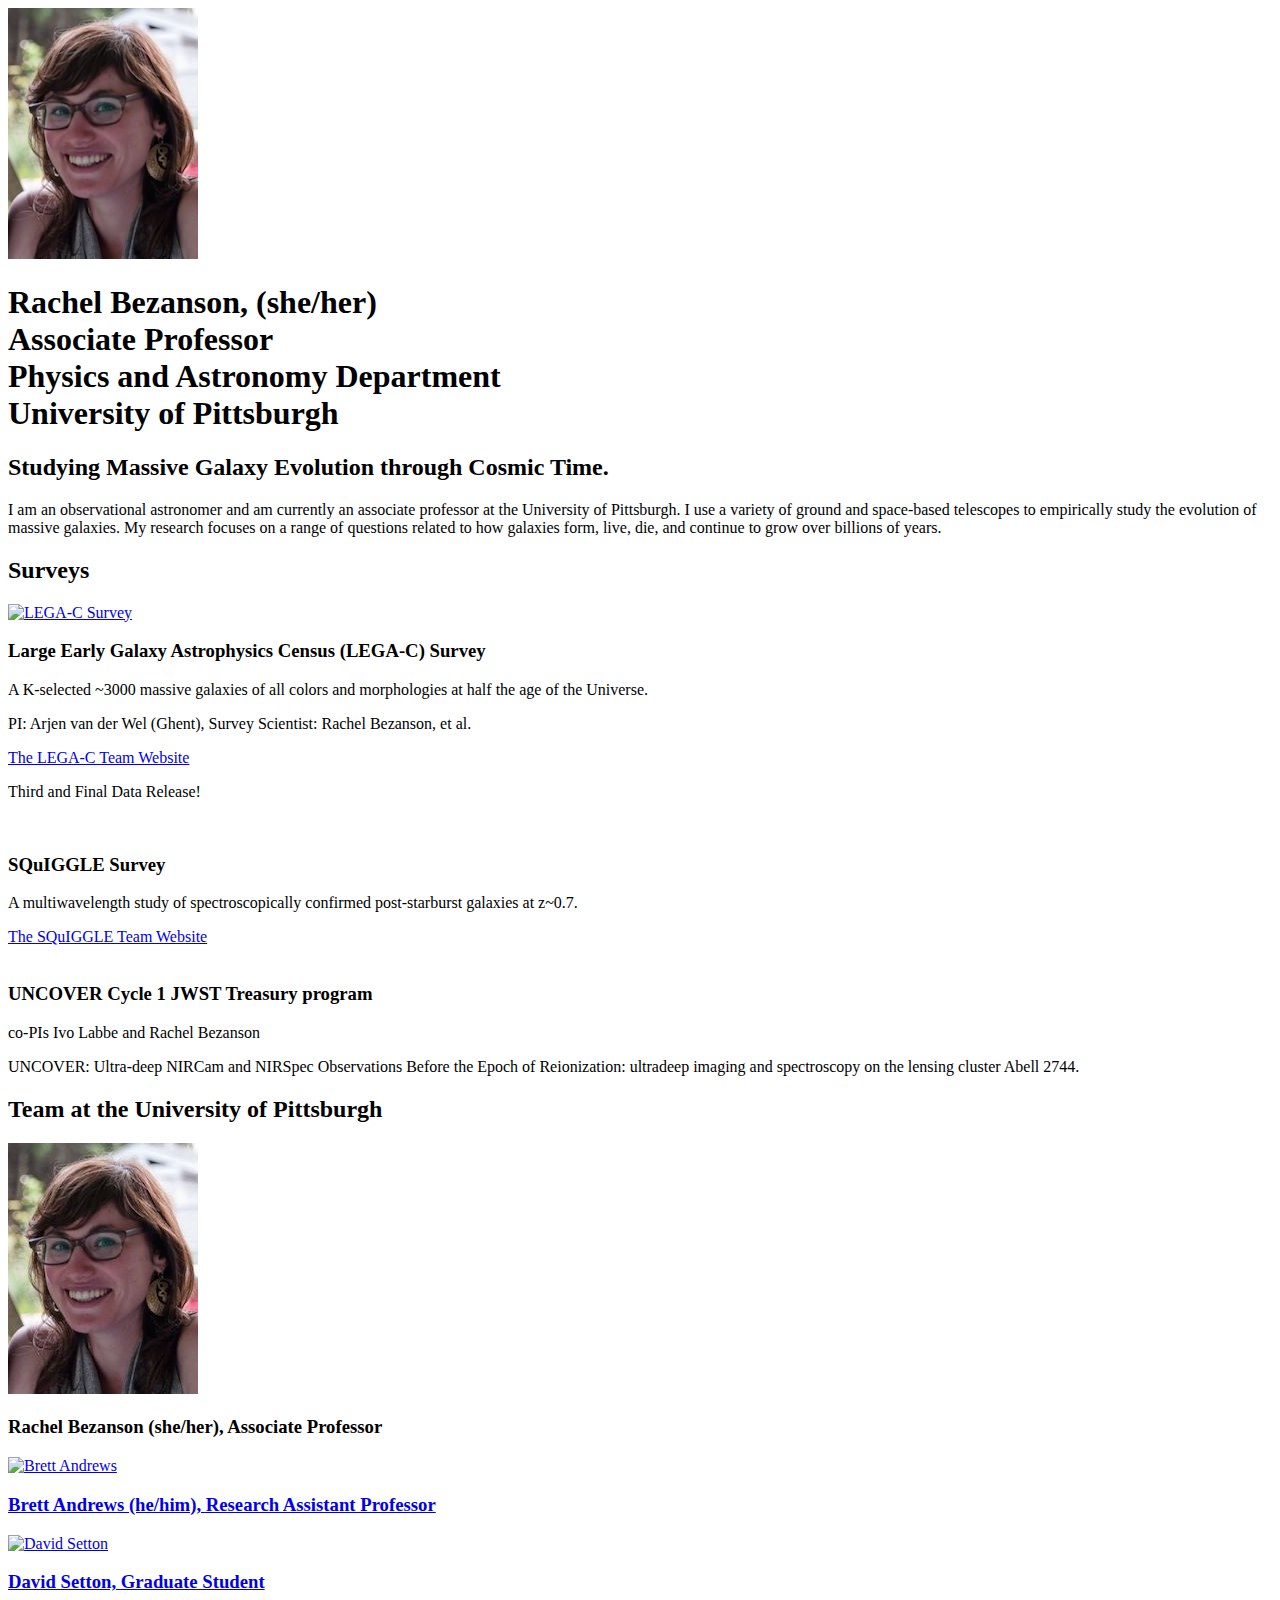
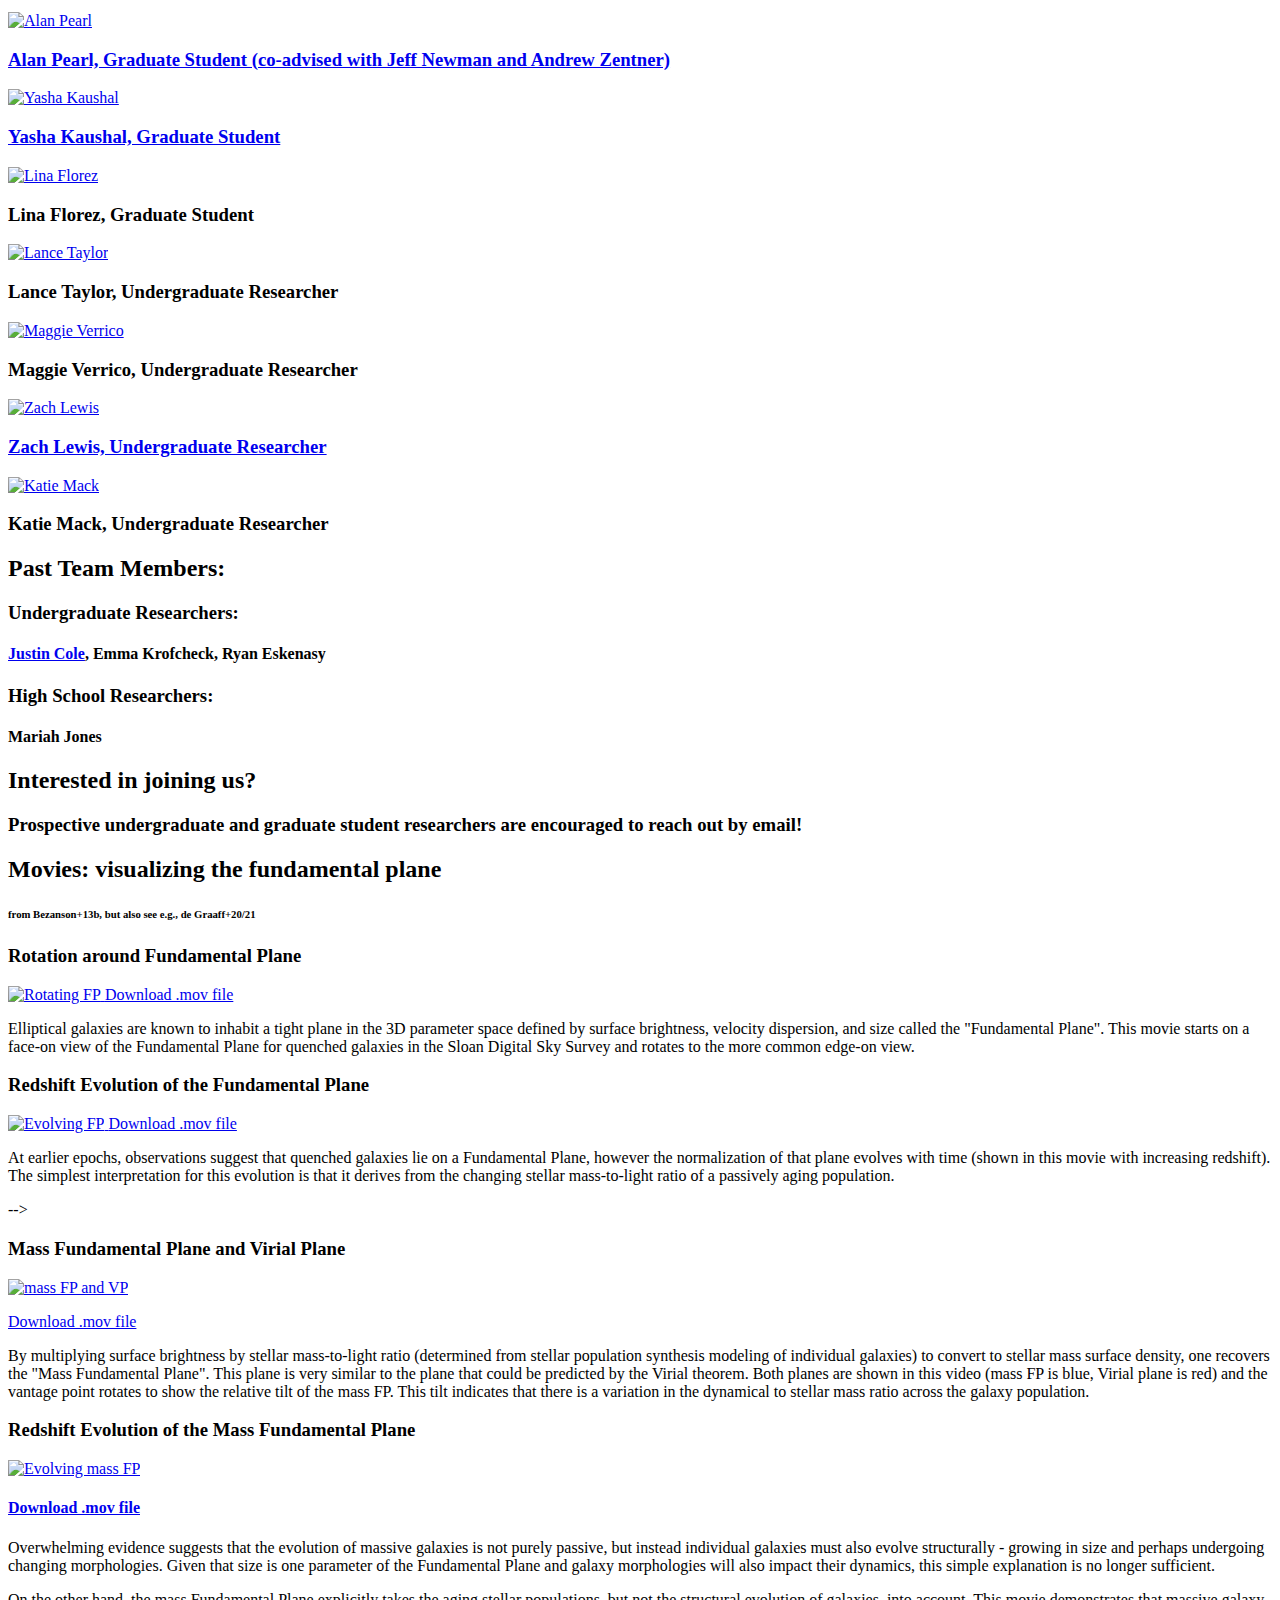
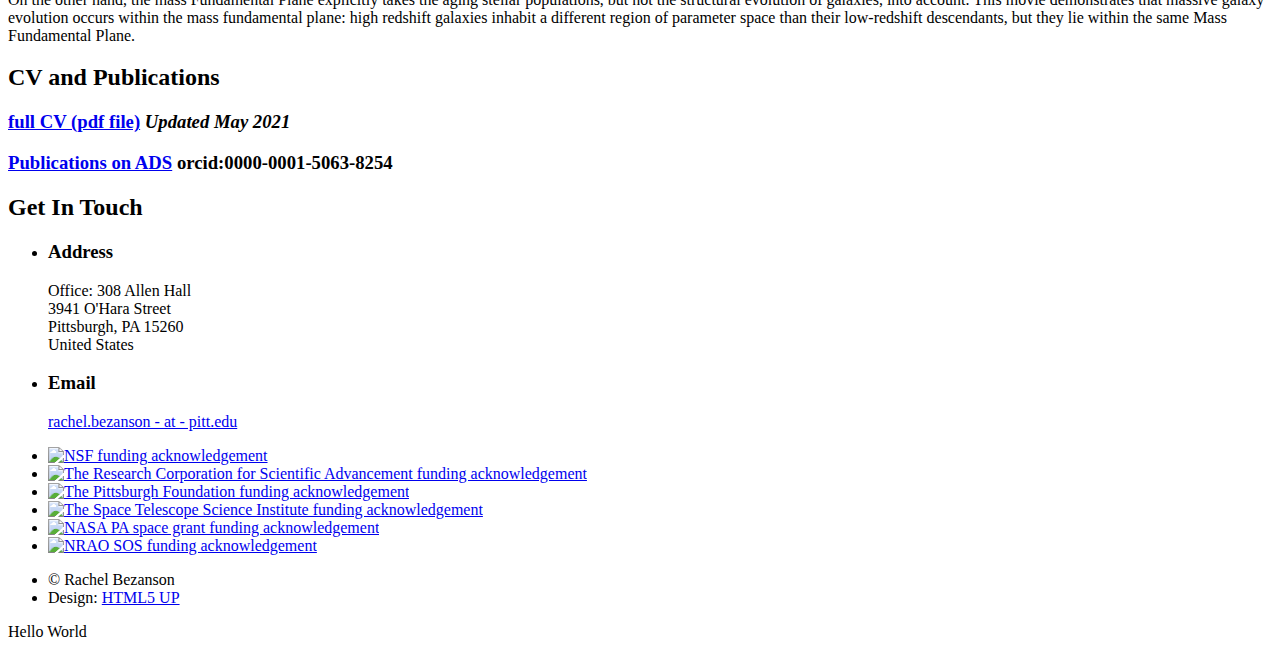
==== commit 45669e0a: "Promote Rachel to Associate Professor" ====
--- a/index.html
+++ b/index.html
@@ -18,7 +18,7 @@
 				<div class="inner">
 					<a href="#" class="image avatar"><img src="images/rachel.jpg" alt="" /></a>
 					<h1><strong>Rachel Bezanson</strong>, (she/her)<br />
-					Assistant Professor<br />
+					Associate Professor<br />
 					Physics and Astronomy Department<br />
 					University of Pittsburgh</h1>
 				</div>
@@ -32,7 +32,7 @@
 						<header class="major">
 							<h2>Studying Massive Galaxy Evolution through Cosmic Time.</h2>
 						</header>
-						<p>I am an observational astronomer and am currently an assistant professor at the University of Pittsburgh. I use a variety of ground and space-based telescopes to empirically study the evolution of massive galaxies. My research focuses on a range of questions related to how galaxies form, live, die, and continue to grow over billions of years.</p>
+						<p>I am an observational astronomer and am currently an associate professor at the University of Pittsburgh. I use a variety of ground and space-based telescopes to empirically study the evolution of massive galaxies. My research focuses on a range of questions related to how galaxies form, live, die, and continue to grow over billions of years.</p>
 <!-- 
 						<ul class="actions">
 							<li><a href="#" class="button">Learn More</a></li>
@@ -95,11 +95,11 @@
 						<div class="row">
 							<article class="col-3 col-12-xsmall work-item">
 								<a href="images/rachel.jpg" class="image fit thumb"><img src="images/rachel.jpg" alt="Rachel Bezanson" /></a>
-								<h3>Rachel Bezanson (she/her), Assistant Professor</h3>
+								<h3>Rachel Bezanson (she/her), Associate Professor</h3>
 							</article>
 							<article class="col-3 col-12-xsmall work-item">
 								<a href="images/andrews.jpeg" class="image fit thumb"><img src="images/andrews.jpeg" alt="Brett Andrews" /></a>
-								<h3> <a href="https://bretthandrews.github.io/" target="_blank"> Brett Andrews, Research Assistant Professor</a></h3>
+								<h3> <a href="https://bretthandrews.github.io/" target="_blank"> Brett Andrews (he/him), Research Assistant Professor</a></h3>
 							</article>
 							<article class="col-3 col-12-xsmall work-item">
 								<a href="images/setton.png" class="image fit thumb"><img src="images/setton.png" alt="David Setton" /></a>
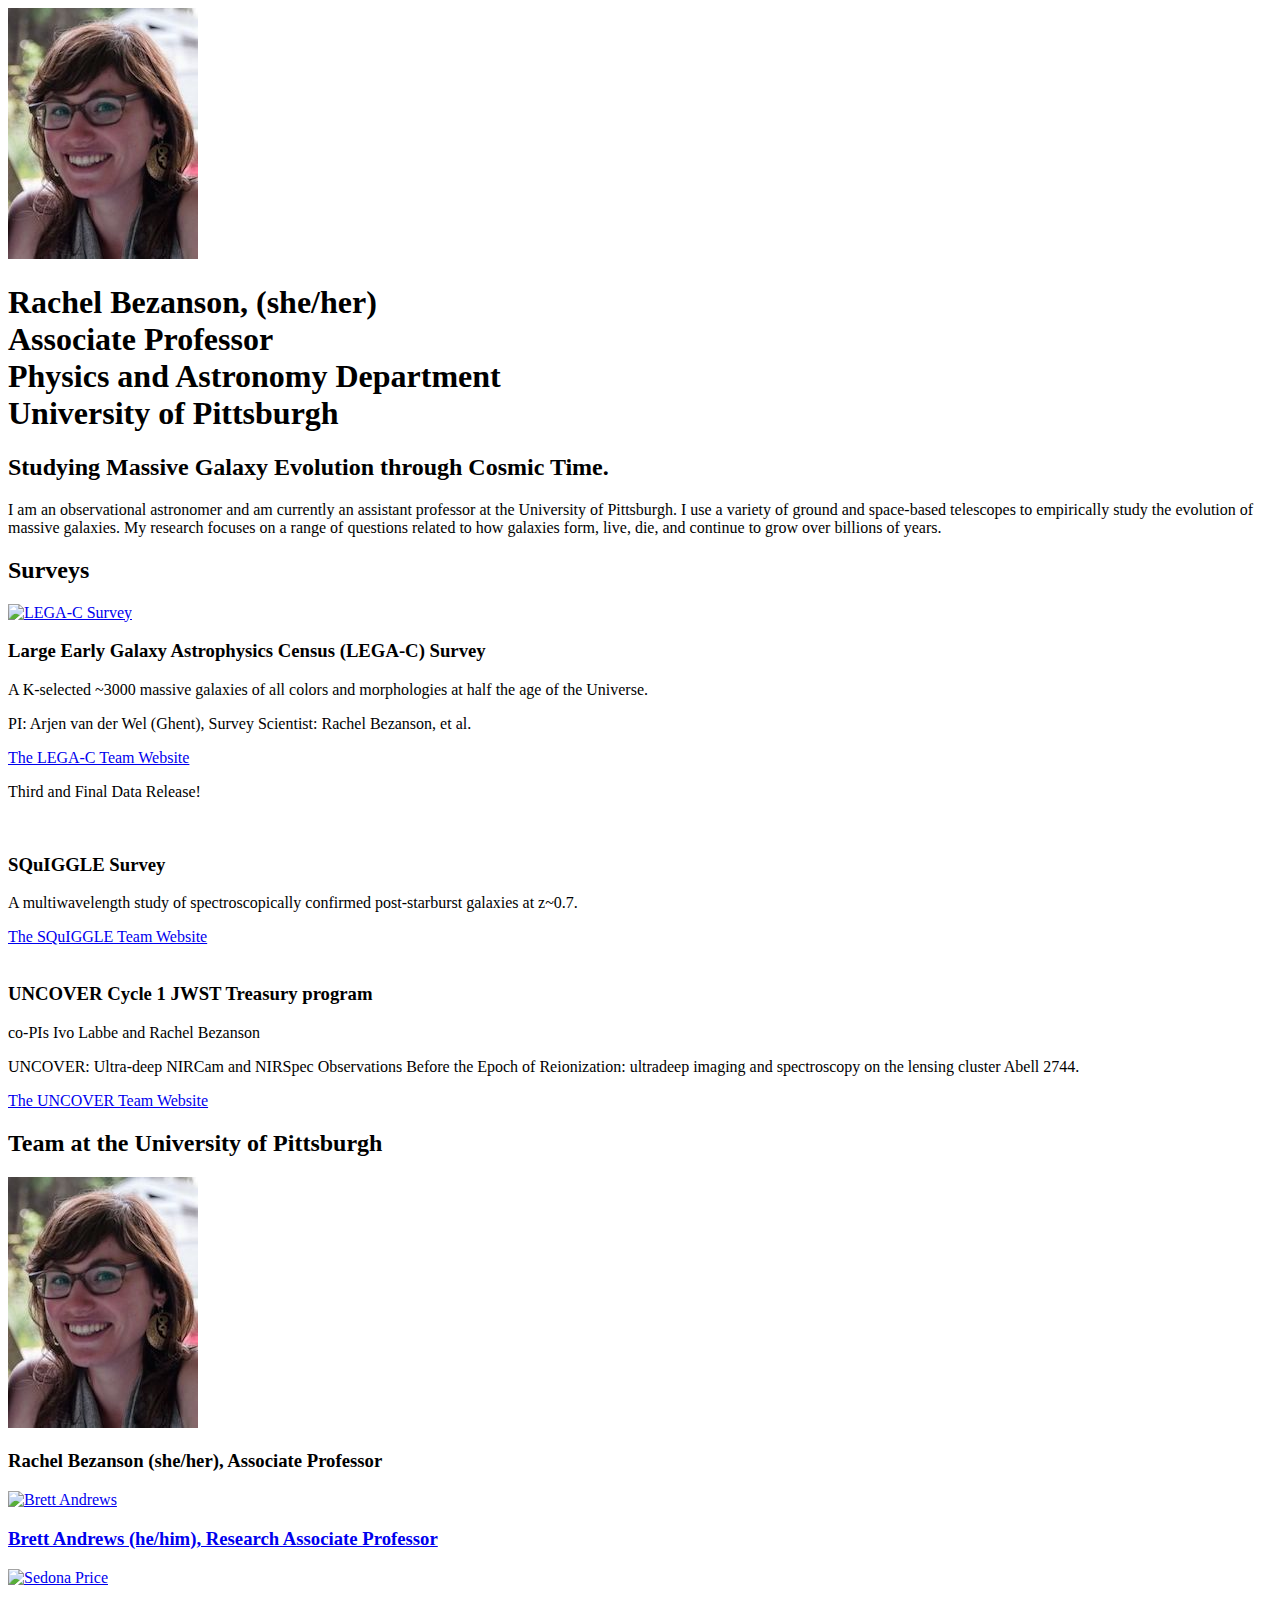
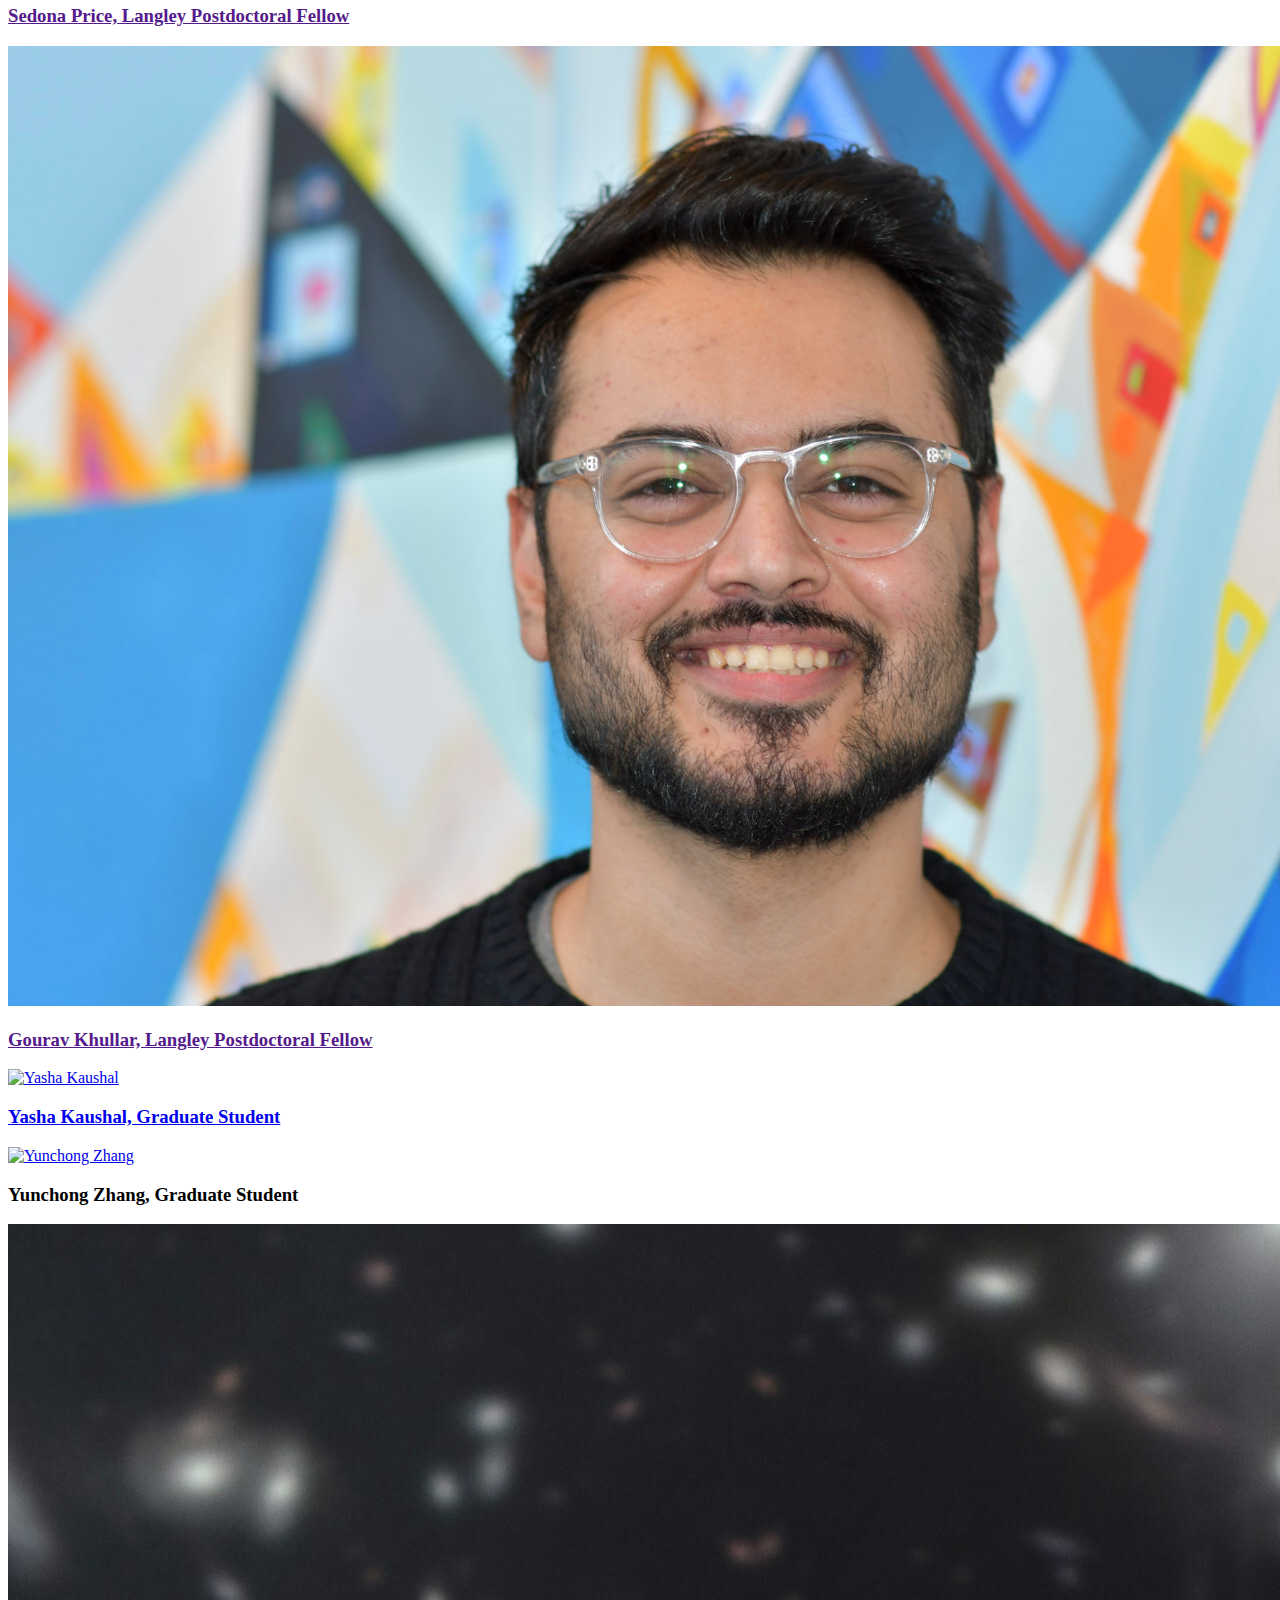
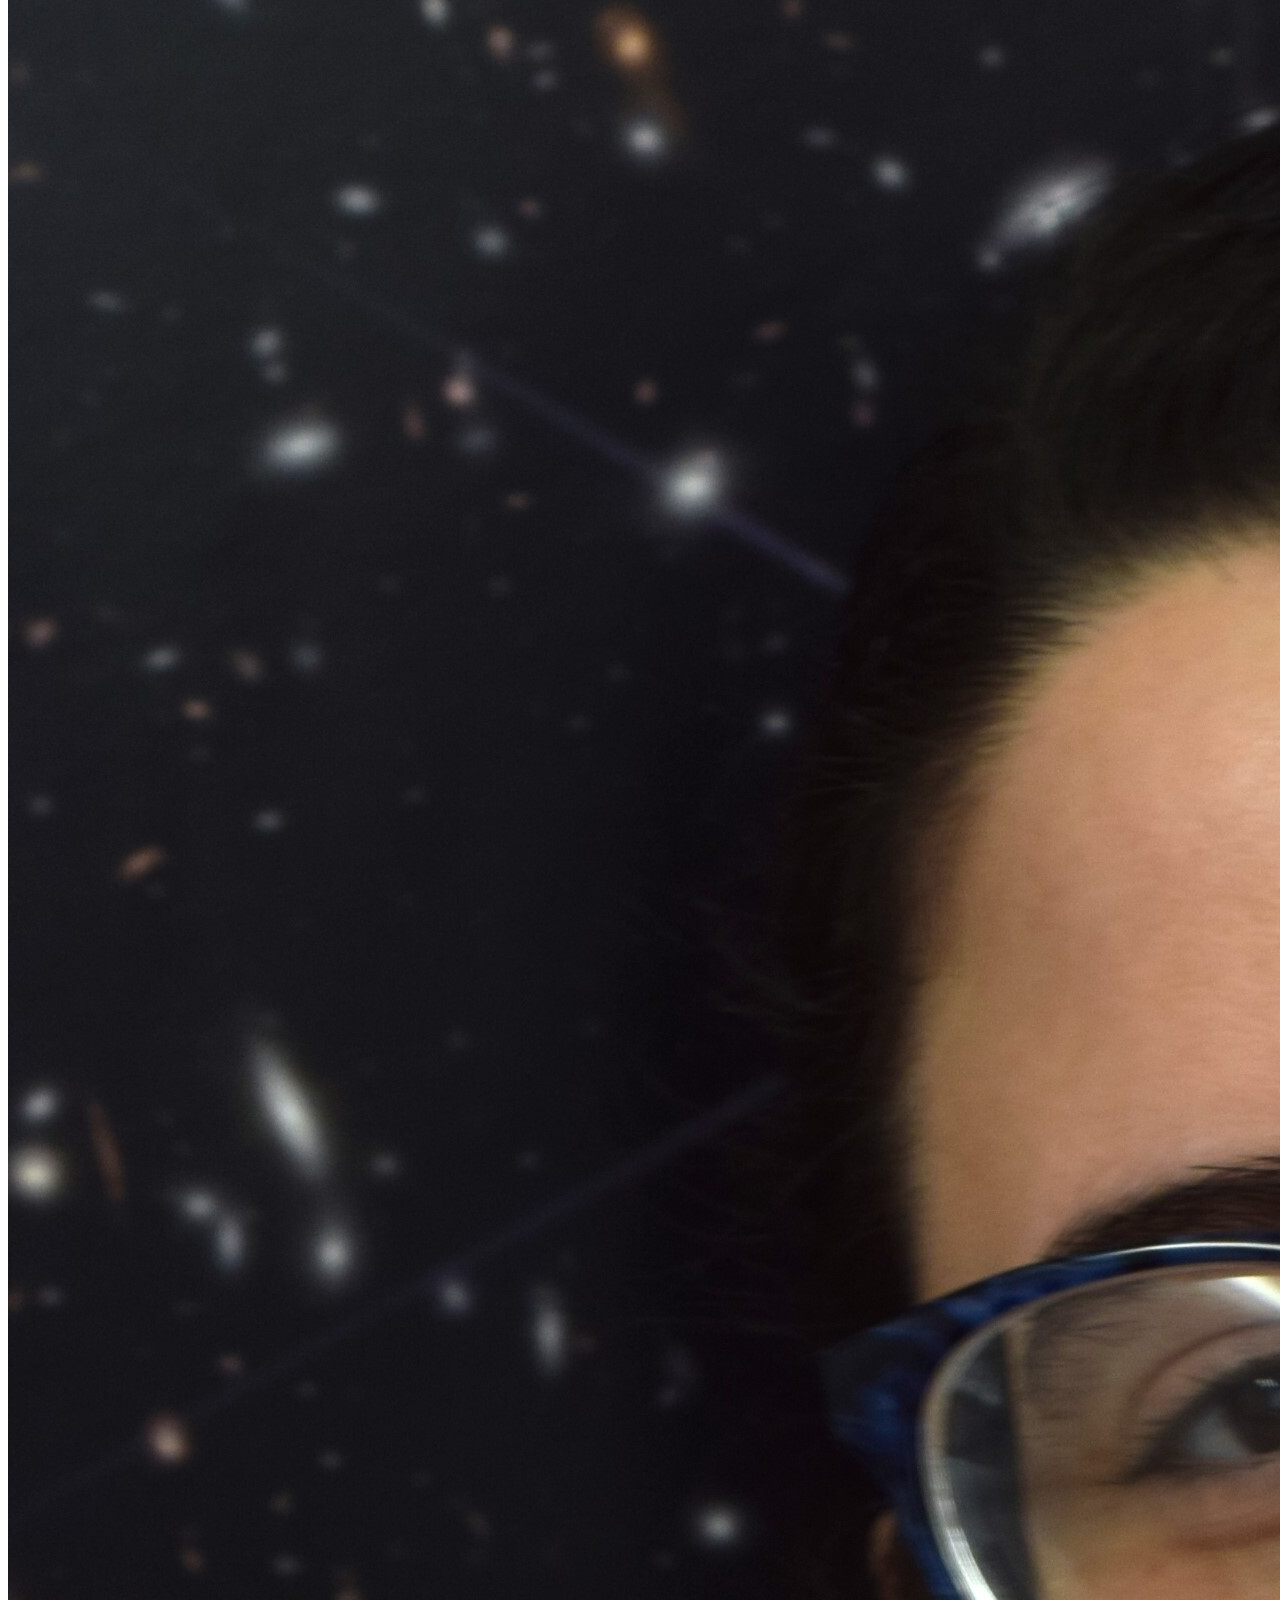
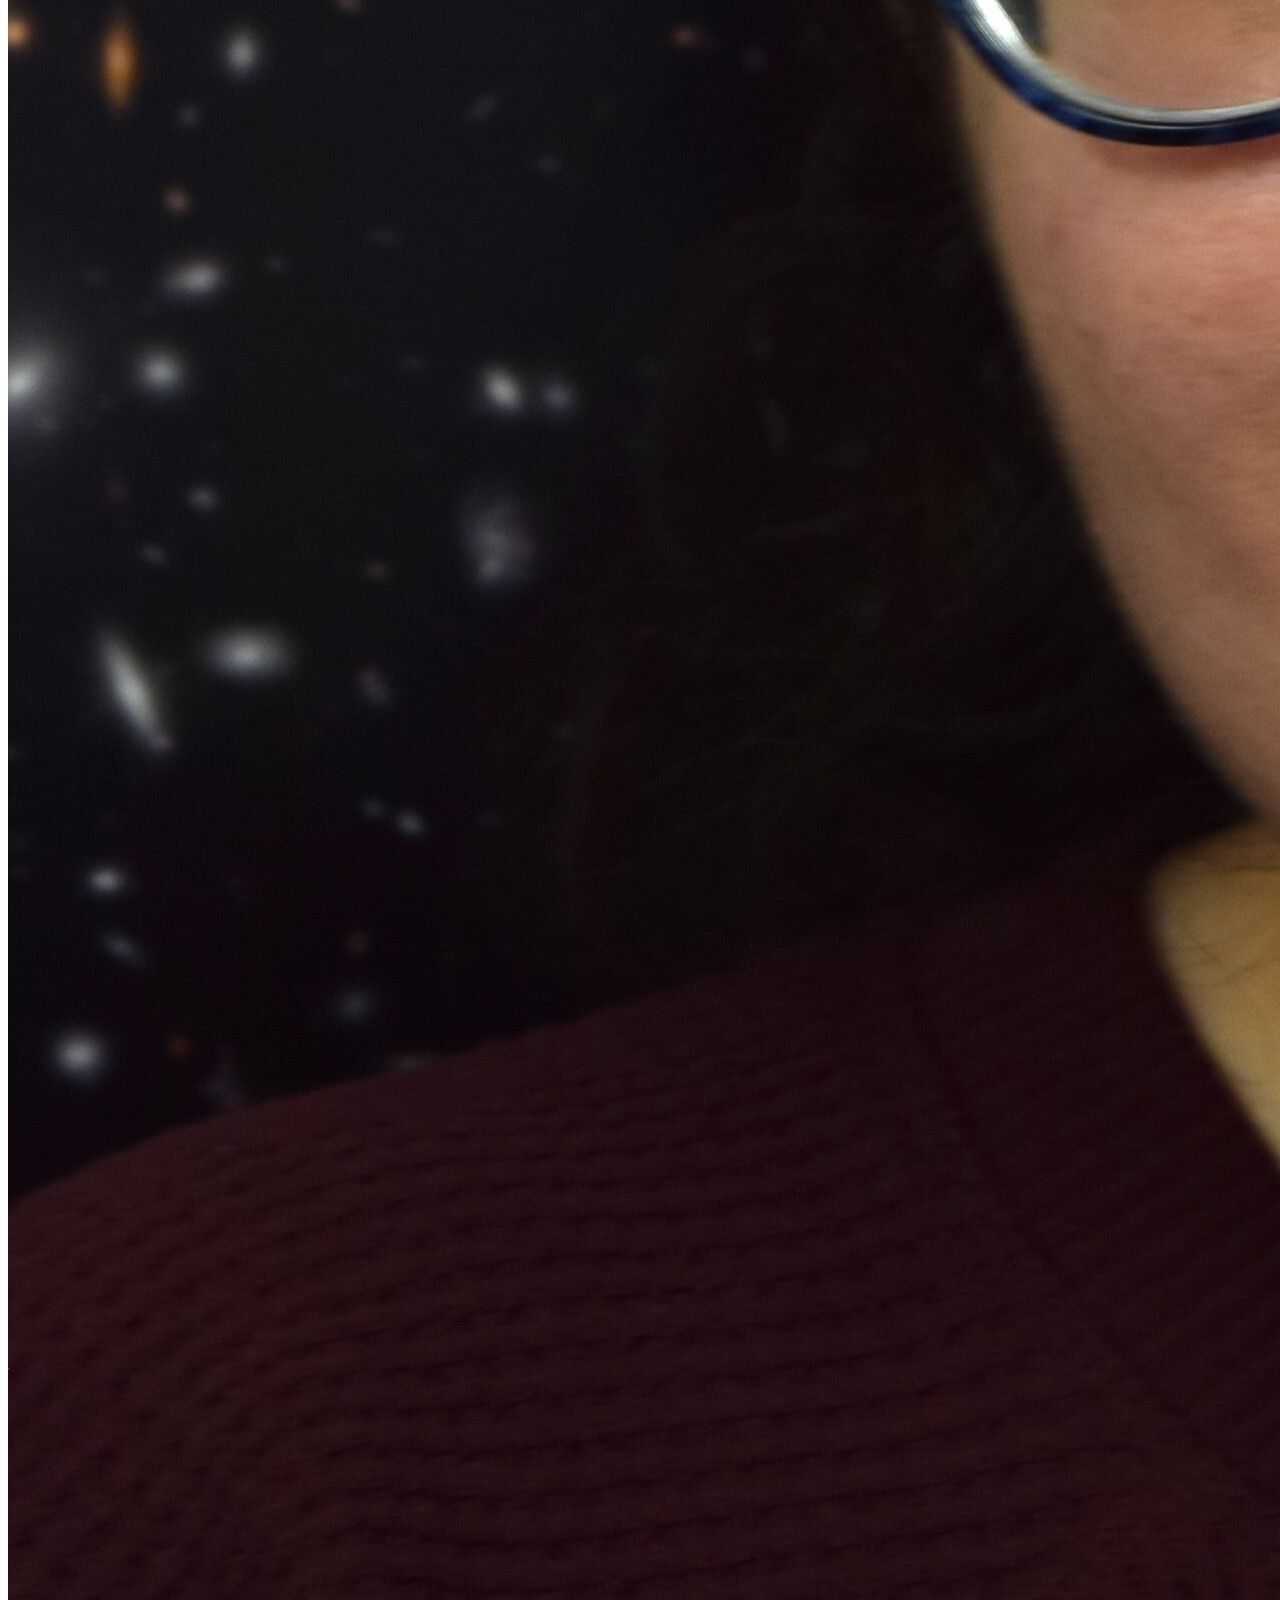
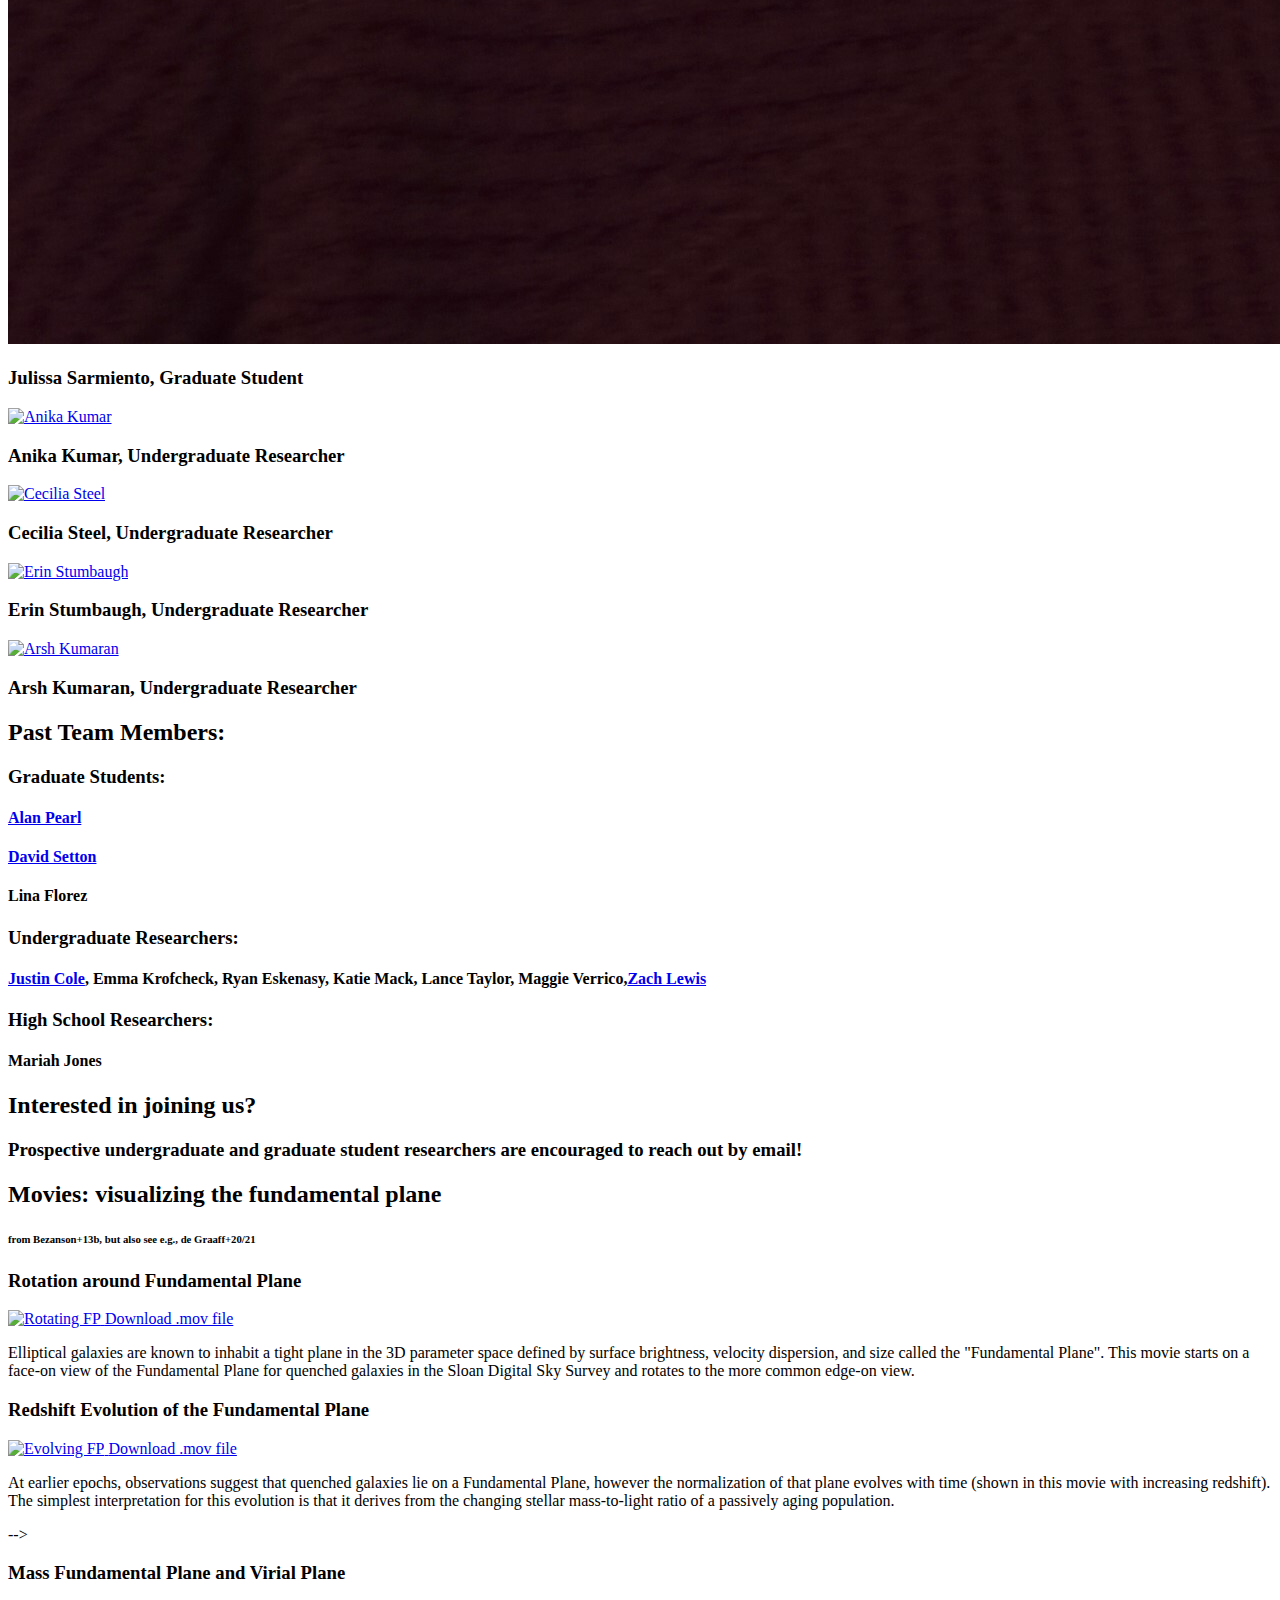
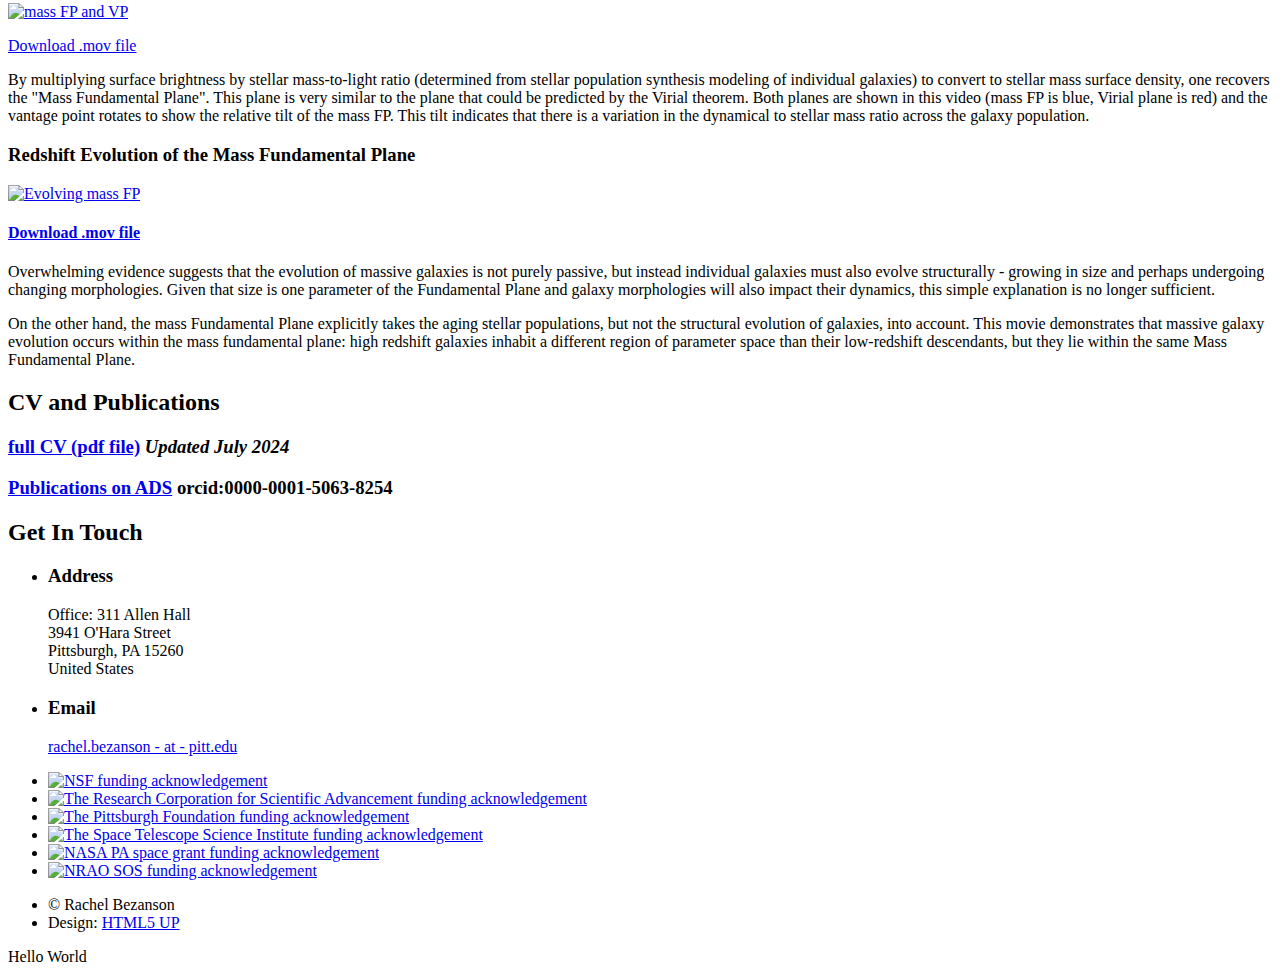
==== commit 6a87dd9d: "long overdue updates (including Tenure!)" ====
--- a/index.html
+++ b/index.html
@@ -32,7 +32,7 @@
 						<header class="major">
 							<h2>Studying Massive Galaxy Evolution through Cosmic Time.</h2>
 						</header>
-						<p>I am an observational astronomer and am currently an associate professor at the University of Pittsburgh. I use a variety of ground and space-based telescopes to empirically study the evolution of massive galaxies. My research focuses on a range of questions related to how galaxies form, live, die, and continue to grow over billions of years.</p>
+						<p>I am an observational astronomer and am currently an assistant professor at the University of Pittsburgh. I use a variety of ground and space-based telescopes to empirically study the evolution of massive galaxies. My research focuses on a range of questions related to how galaxies form, live, die, and continue to grow over billions of years.</p>
 <!-- 
 						<ul class="actions">
 							<li><a href="#" class="button">Learn More</a></li>
@@ -63,6 +63,7 @@
 								<h3>UNCOVER Cycle 1 JWST Treasury program</h3>
 								<p>co-PIs Ivo Labbe and Rachel Bezanson</p>
 								<p>UNCOVER: Ultra-deep NIRCam and NIRSpec Observations Before the Epoch of Reionization: ultradeep imaging and spectroscopy on the lensing cluster Abell 2744.</p>
+								<a href="http://jwst-uncover.github.io" target="_blank">The UNCOVER Team Website</a>
 							</article>
 <!-- 
 							<article class="col-6 col-12-xsmall work-item">
@@ -99,43 +100,50 @@
 							</article>
 							<article class="col-3 col-12-xsmall work-item">
 								<a href="images/andrews.jpeg" class="image fit thumb"><img src="images/andrews.jpeg" alt="Brett Andrews" /></a>
-								<h3> <a href="https://bretthandrews.github.io/" target="_blank"> Brett Andrews (he/him), Research Assistant Professor</a></h3>
-							</article>
-							<article class="col-3 col-12-xsmall work-item">
-								<a href="images/setton.png" class="image fit thumb"><img src="images/setton.png" alt="David Setton" /></a>
-								<h3><a href="https://davidjsetton.github.io/" target="_blank">David Setton, Graduate Student</a></h3>
-							</article>
-							<article class="col-3 col-12-xsmall work-item">
-								<a href="images/pearl.jpeg" class="image fit thumb"><img src="images/pearl.jpeg" alt="Alan Pearl" /></a>
-								<h3><a href="https://alanpearl.github.io/" target="_blank">Alan Pearl, Graduate Student (co-advised with Jeff Newman and Andrew Zentner)</a></h3>
+								<h3> <a href="https://bretthandrews.github.io/" target="_blank"> Brett Andrews (he/him), Research Associate Professor</a></h3>
+							</article>
+							<article class="col-3 col-12-xsmall work-item">
+								<a href="images/price.png" class="image fit thumb"><img src="images/price.png" alt="Sedona Price" /></a>
+								<h3><a href="" target="_blank">Sedona Price, Langley Postdoctoral Fellow</a></h3>
+							</article>
+							<article class="col-3 col-12-xsmall work-item">
+								<a href="images/Gourav.png" class="image fit thumb"><img src="images/Gourav.png" alt="Gourav Khullar" /></a>
+								<h3><a href="" target="_blank">Gourav Khullar, Langley Postdoctoral Fellow</a></h3>
 							</article>
 							<article class="col-3 col-12-xsmall work-item">
 								<a href="images/kaushal.jpeg" class="image fit thumb"><img src="images/kaushal.jpeg" alt="Yasha Kaushal" /></a>
 								<h3><a href="https://yashakaushal.github.io/" target="_blank">Yasha Kaushal, Graduate Student</a></h3>
 							</article>
 							<article class="col-3 col-12-xsmall work-item">
-								<a href="images/florez.jpeg" class="image fit thumb"><img src="images/florez.jpeg" alt="Lina Florez" /></a>
-								<h3>Lina Florez, Graduate Student</h3>
-							</article>
-							<article class="col-3 col-12-xsmall work-item">
-								<a href="images/taylor.png" class="image fit thumb"><img src="images/taylor.png" alt="Lance Taylor" /></a>
-								<h3>Lance Taylor, Undergraduate Researcher</h3>
-							</article>
-							<article class="col-3 col-12-xsmall work-item">
-								<a href="images/verrico.png" class="image fit thumb"><img src="images/verrico.png" alt="Maggie Verrico" /></a>
-								<h3>Maggie Verrico, Undergraduate Researcher</h3>
-							</article>
-							<article class="col-3 col-12-xsmall work-item">
-								<a href="images/lewis.png" class="image fit thumb"><img src="images/lewis.png" alt="Zach Lewis" /></a>
-								<h3><a href="https://zachjlewis.github.io/" target="_blank">Zach Lewis, Undergraduate Researcher</a></h3>
-							</article>
-    						<article class="col-3 col-12-xsmall work-item">
-								<a href="images/mack.jpg" class="image fit thumb"><img src="images/mack.jpg" alt="Katie Mack" /></a>
-								<h3>Katie Mack, Undergraduate Researcher</h3>
+								<a href="Yunchong.png" class="image fit thumb"><img src="images/Yunchong.png" alt="Yunchong Zhang" /></a>
+								<h3>Yunchong Zhang, Graduate Student</h3>
+							</article>
+							<article class="col-3 col-12-xsmall work-item">
+								<a href="images/Julissa.JPG" class="image fit thumb"><img src="images/Julissa.JPG" alt="Julissa Sarmiento" /></a>
+								<h3>Julissa Sarmiento, Graduate Student</h3>
+							</article>
+							<article class="col-3 col-12-xsmall work-item">
+								<a href="images/Kumar.png" class="image fit thumb"><img src="images/Kumar.png" alt="Anika Kumar" /></a>
+								<h3>Anika Kumar, Undergraduate Researcher</h3>
+							</article>
+							<article class="col-3 col-12-xsmall work-item">
+								<a href="images/Steel.png" class="image fit thumb"><img src="images/Steel.png" alt="Cecilia Steel" /></a>
+								<h3>Cecilia Steel, Undergraduate Researcher</h3>
+							</article>
+							<article class="col-3 col-12-xsmall work-item">
+								<a href="images/Stumbaugh.png" class="image fit thumb"><img src="images/Stumbaugh.png" alt="Erin Stumbaugh" /></a>
+								<h3>Erin Stumbaugh, Undergraduate Researcher</h3>
+							</article>
+ 							<article class="col-3 col-12-xsmall work-item">
+								<a href="images/Kumaran.png" class="image fit thumb"><img src="images/Kumaran.png" alt="Arsh Kumaran" /></a>
+								<h3>Arsh Kumaran, Undergraduate Researcher</h3>
 							</article>
     						<article class="col-3 col-12-xsmall work-item">
 								<h2>Past Team Members:</h2>
-								<h3> Undergraduate Researchers:</h3> <h4><a href="https://jwc68.github.io/justin_cole/" target="_blank"> Justin Cole</a>, Emma Krofcheck, Ryan Eskenasy</h4>
+								<h3> Graduate Students:</h3> <h4><a href="https://alanpearl.github.io/" target="_blank">Alan Pearl</a></h4>
+								<h4><a href="https://davidjsetton.github.io/" target="_blank">David Setton</a></h4>
+								<h4>Lina Florez</h4>
+								<h3> Undergraduate Researchers:</h3> <h4><a href="https://jwc68.github.io/justin_cole/" target="_blank"> Justin Cole</a>, Emma Krofcheck, Ryan Eskenasy, Katie Mack, Lance Taylor, Maggie Verrico,<a href="https://zachjlewis.github.io/" target="_blank">Zach Lewis</a></h4>
 								<h3> High School Researchers:</h3> <h4>Mariah Jones</h4>
 							</article>
     						<article class="col-3 col-12-xsmall work-item">
@@ -198,7 +206,7 @@
 						<h2>CV and Publications</h2>
 					
 						 <div class="mini_CV_container_small">
-		  	                <h3><A HREF="images/CV_bezanson.pdf" target="_blank">full CV (pdf file)</A> <i>Updated May 2021</i></h3>
+		  	                <h3><A HREF="images/CV_Bezanson_July2024.pdf" target="_blank">full CV (pdf file)</A> <i>Updated July 2024</i></h3>
 		  	                
 		                    <h3><A HREF="http://adsabs.harvard.edu/cgi-bin/nph-abs_connect?db_key=AST&db_key=PRE&qform=AST&arxiv_sel=astro-ph&arxiv_sel=cond-mat&arxiv_sel=cs&arxiv_sel=gr-qc&arxiv_sel=hep-ex&arxiv_sel=hep-lat&arxiv_sel=hep-ph&arxiv_sel=hep-th&arxiv_sel=math&arxiv_sel=math-ph&arxiv_sel=nlin&arxiv_sel=nucl-ex&arxiv_sel=nucl-th&arxiv_sel=physics&arxiv_sel=quant-ph&arxiv_sel=q-bio&sim_query=YES&ned_query=YES&adsobj_query=YES&aut_logic=OR&obj_logic=OR&author=bezanson%2C+r&object=&start_mon=&start_year=&end_mon=&end_year=&ttl_logic=OR&title=&txt_logic=OR&text=&nr_to_return=200&start_nr=1&jou_pick=ALL&ref_stems=&data_and=ALL&group_and=ALL&start_entry_day=&start_entry_mon=&start_entry_year=&end_entry_day=&end_entry_mon=&end_entry_year=&min_score=&sort=SCORE&data_type=SHORT&aut_syn=YES&ttl_syn=YES&txt_syn=YES&aut_wt=1.0&obj_wt=1.0&ttl_wt=0.3&txt_wt=3.0&aut_wgt=YES&obj_wgt=YES&ttl_wgt=YES&txt_wgt=YES&ttl_sco=YES&txt_sco=YES&version=1" target="_blank">Publications on ADS</A> orcid:0000-0001-5063-8254</h3>
 		                </div><!--close content_container-->
@@ -226,7 +234,7 @@
 								<ul class="labeled-icons">
 									<li>
 										<h3 class="icon solid fa-home"><span class="label">Address</span></h3>
-										Office: 308 Allen Hall<br />
+										Office: 311 Allen Hall<br />
 										3941 O'Hara Street<br />
 										Pittsburgh, PA 15260<br />
 										United States
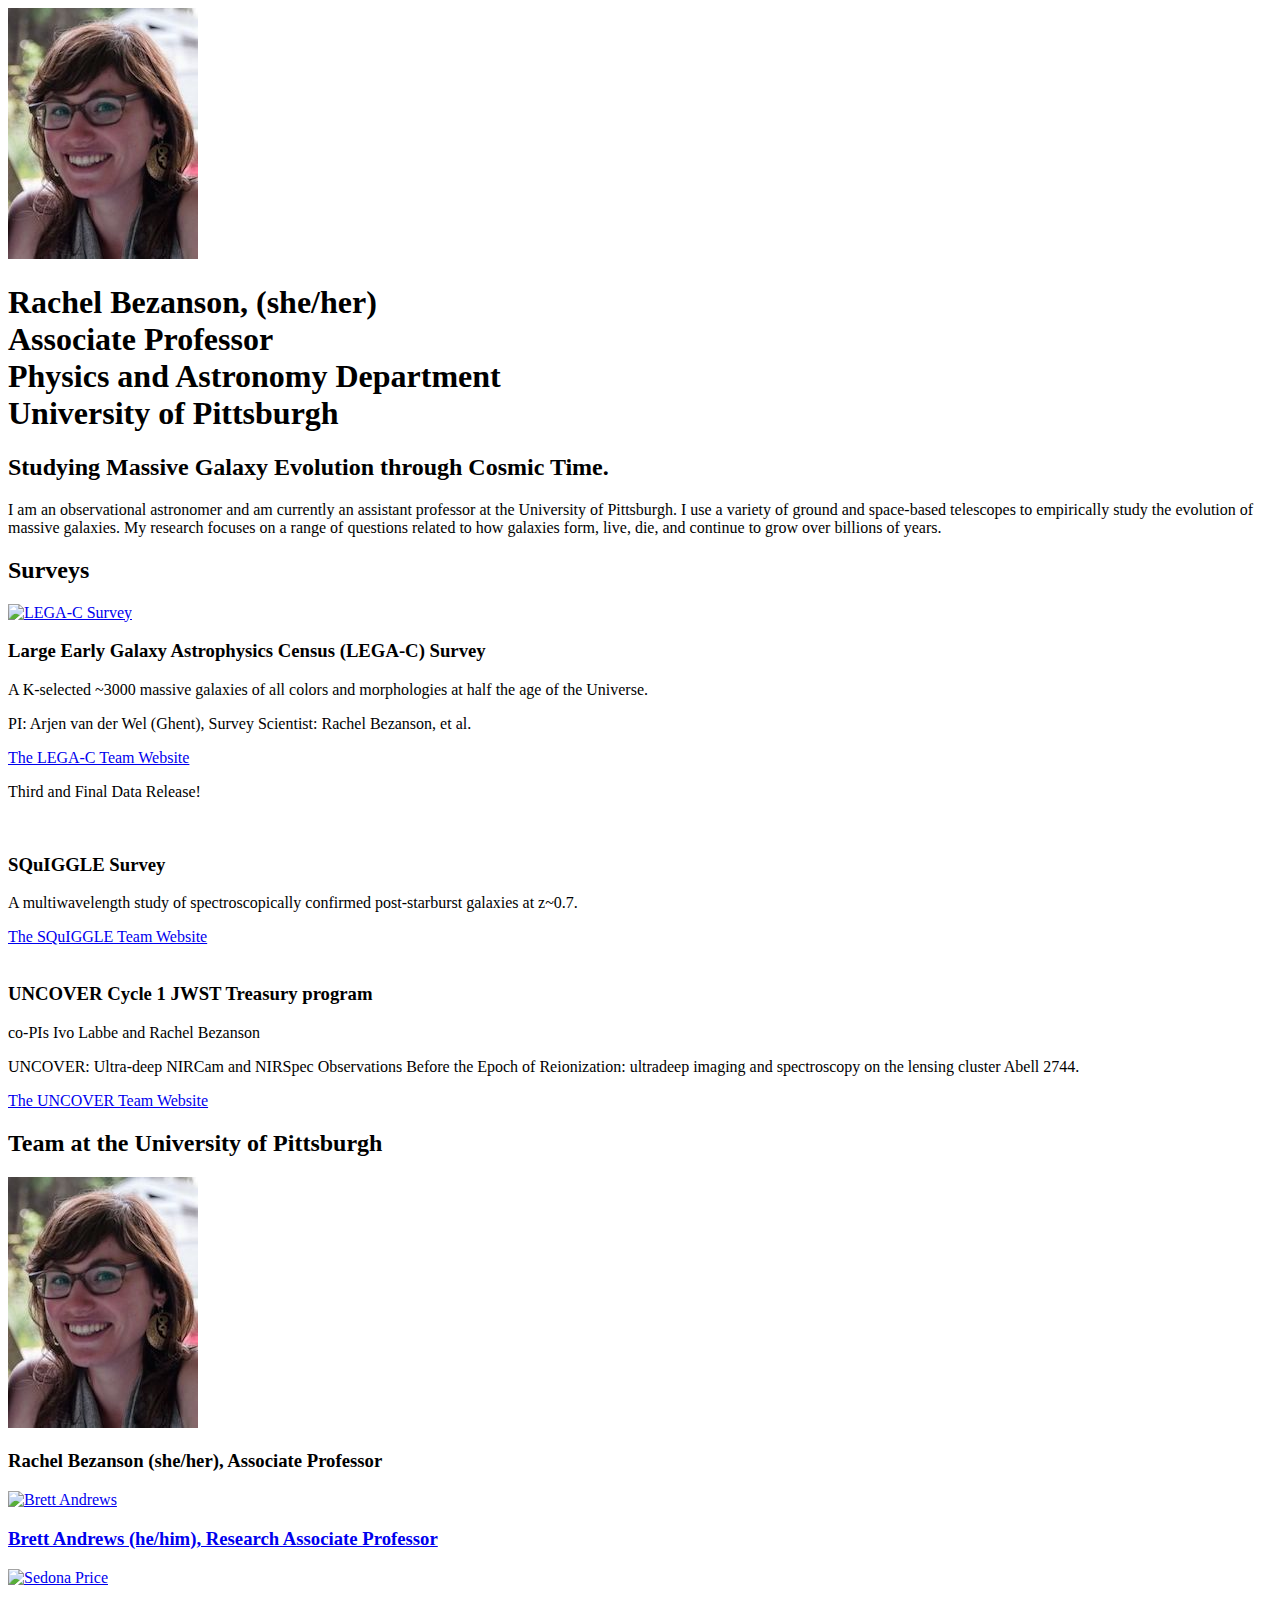
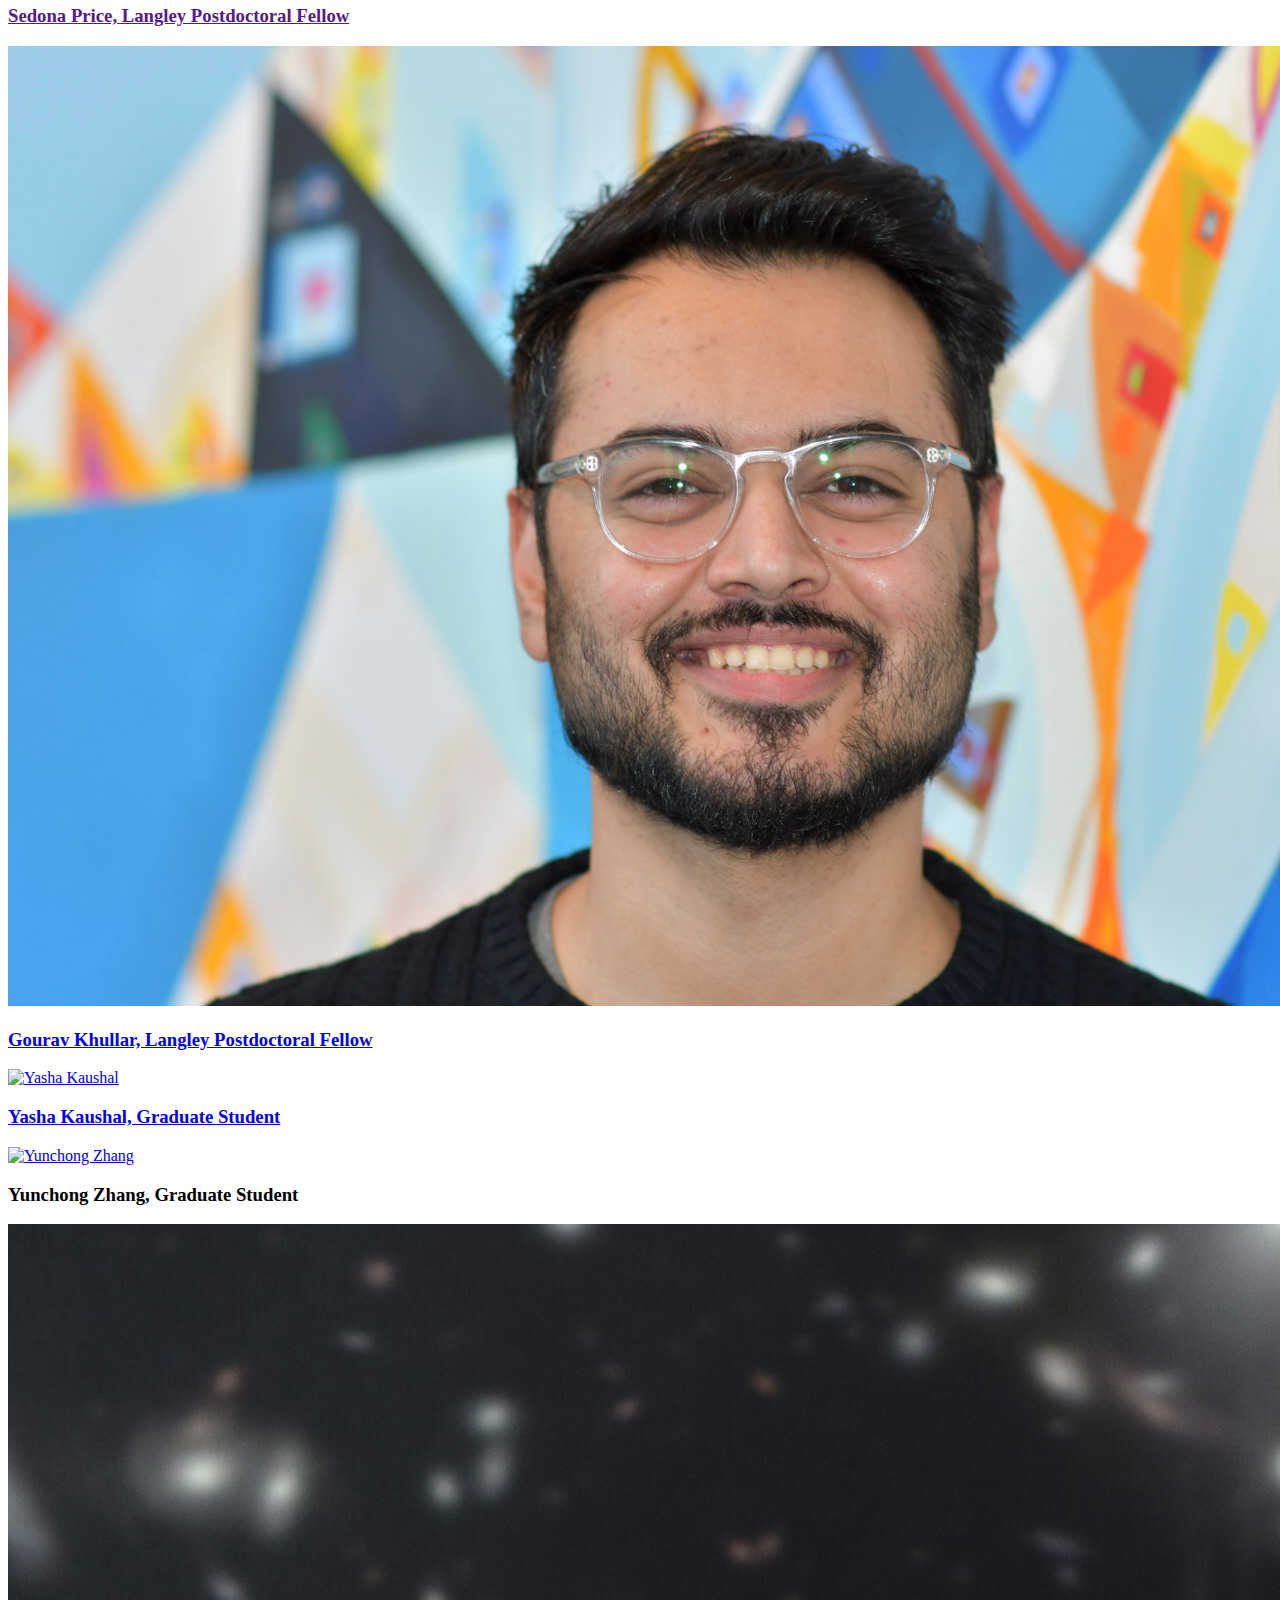
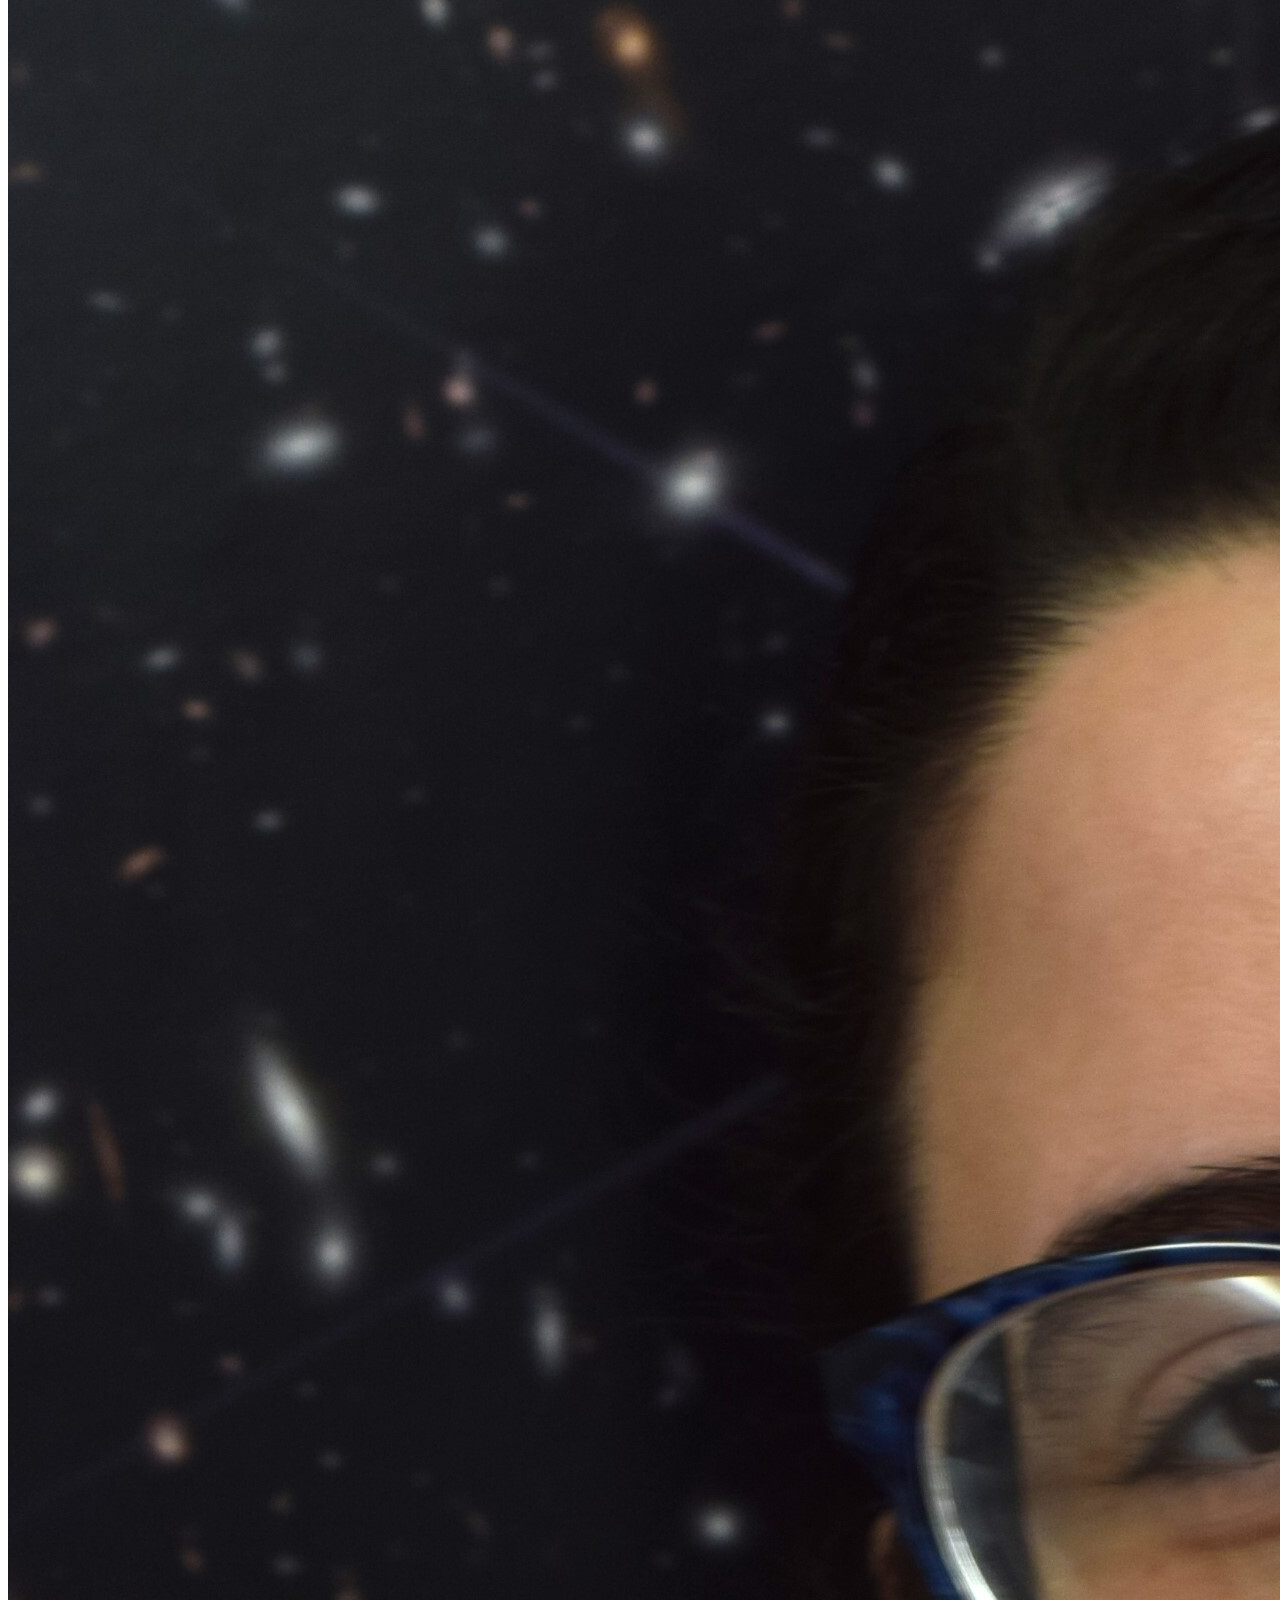
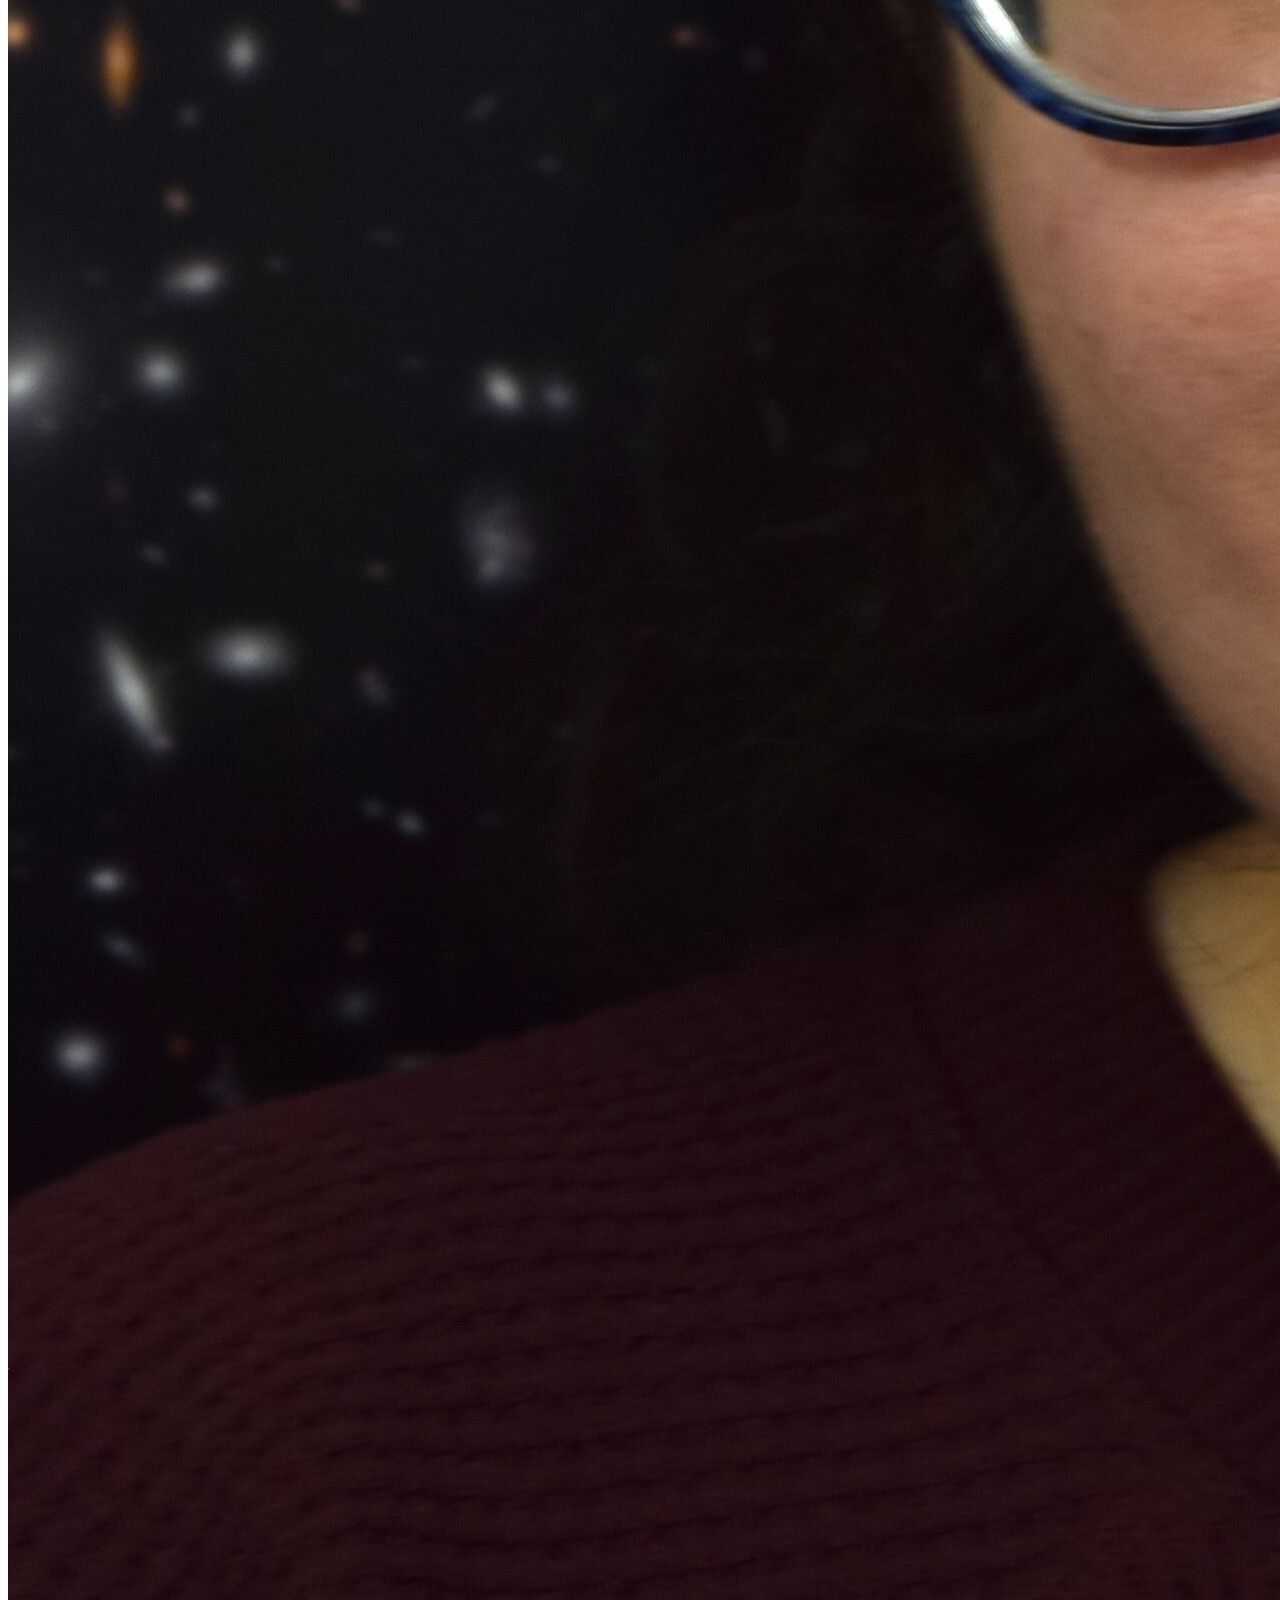
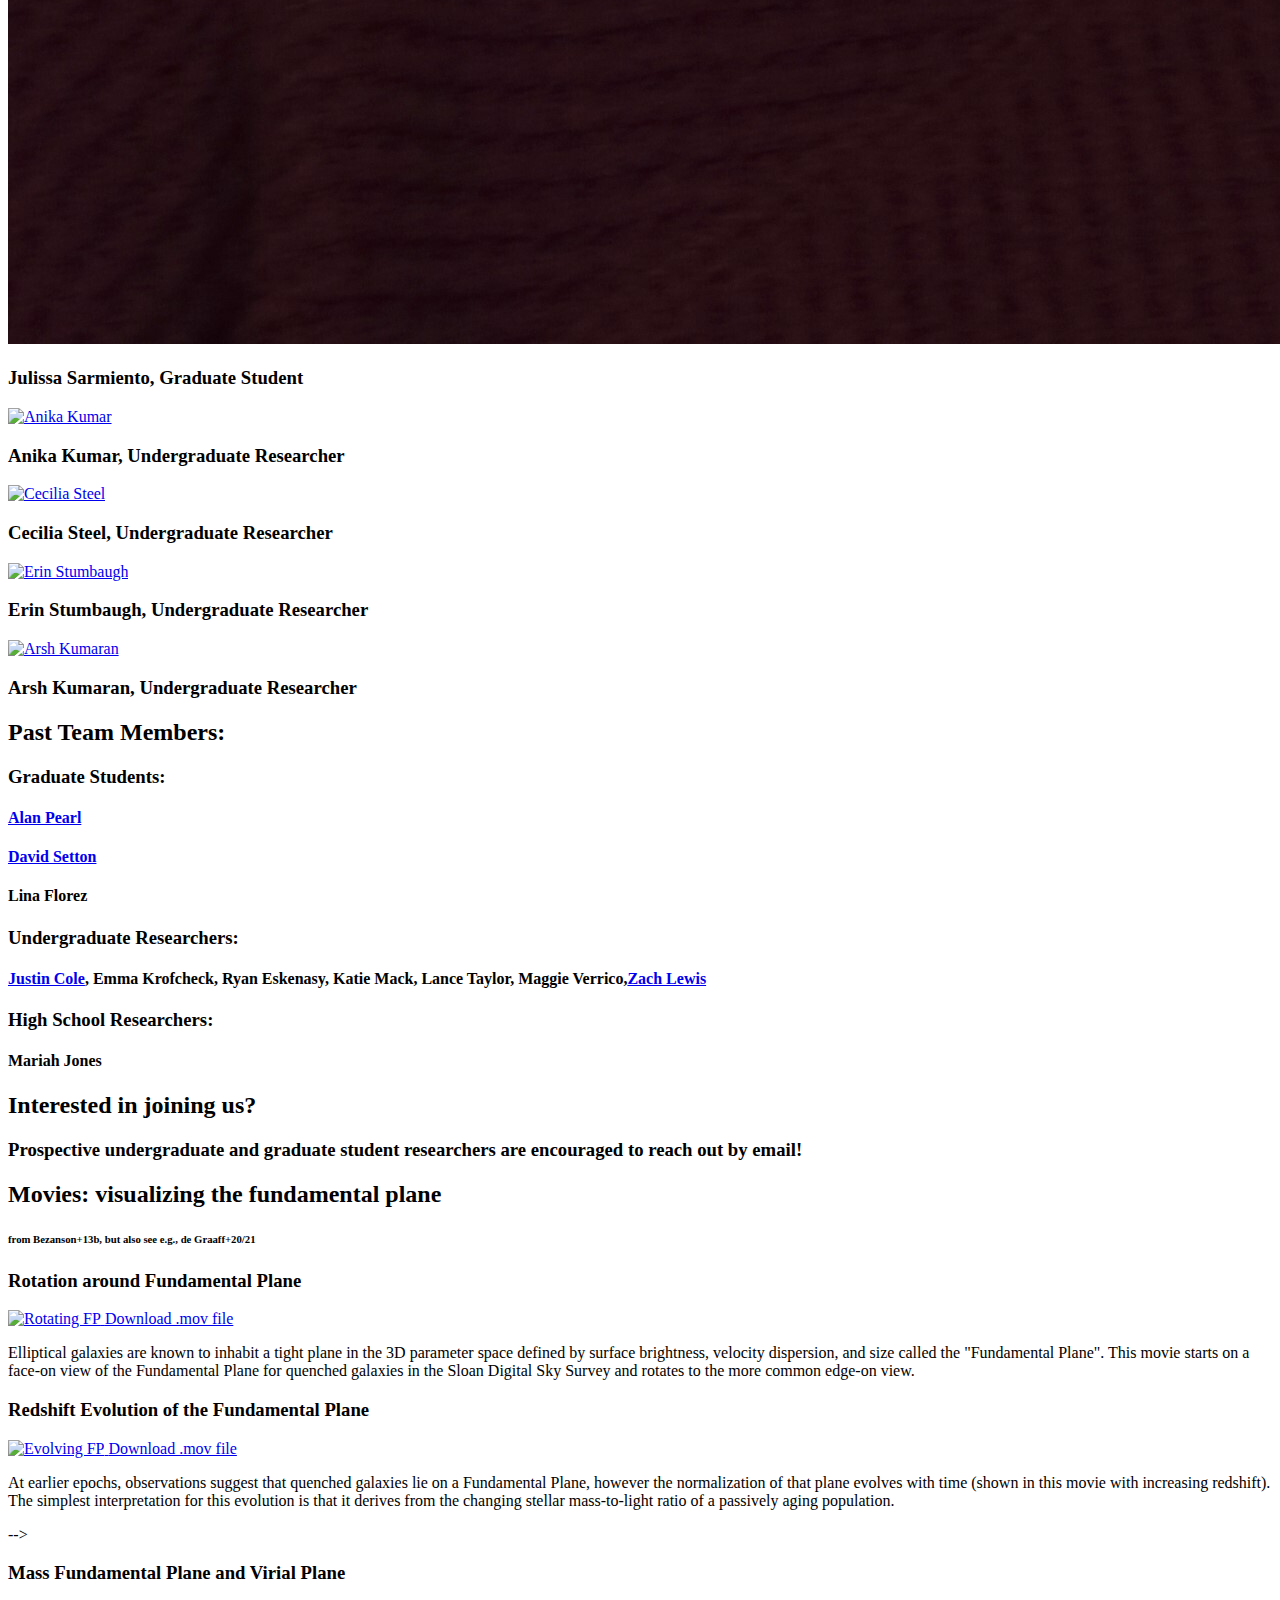
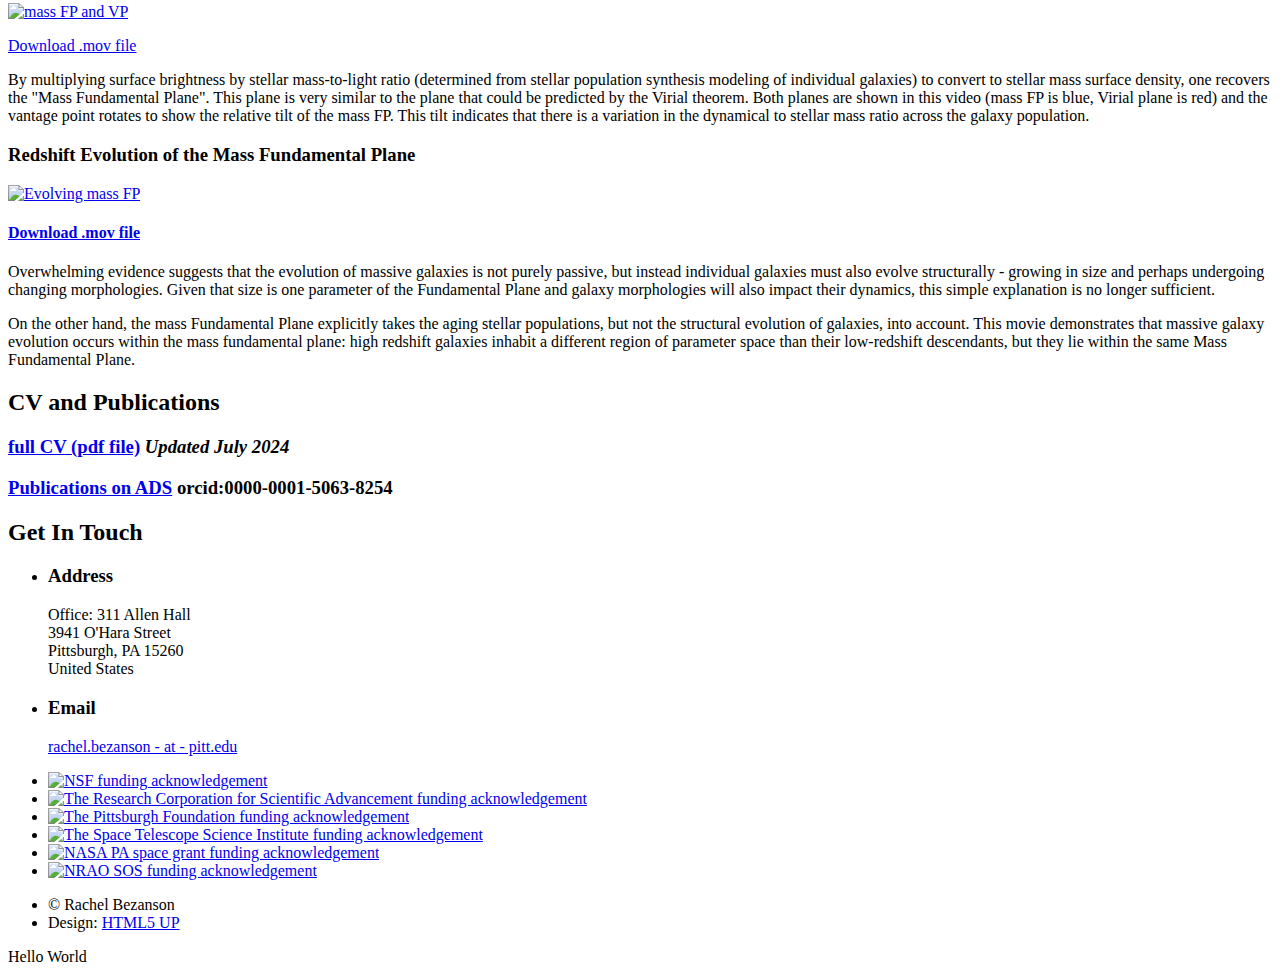
==== commit 9ca3a857: "Update index.html" ====
--- a/index.html
+++ b/index.html
@@ -59,7 +59,7 @@
 								<a href="http://squigglesurvey.github.io" target="_blank">The SQuIGGLE Team Website</a>
 			</article>
 							<article class="col-4 col-12-xsmall work-item">
-								<a href="images/fulls/jwst.png" class="image fit thumb"><img src="images/thumbs/jwst.png" alt="" /></a>
+								<a href="images/fulls/UNCOVER_logo_black.png" class="image fit thumb"><img src="images/thumbs/jwst.png" alt="" /></a>
 								<h3>UNCOVER Cycle 1 JWST Treasury program</h3>
 								<p>co-PIs Ivo Labbe and Rachel Bezanson</p>
 								<p>UNCOVER: Ultra-deep NIRCam and NIRSpec Observations Before the Epoch of Reionization: ultradeep imaging and spectroscopy on the lensing cluster Abell 2744.</p>
@@ -108,7 +108,7 @@
 							</article>
 							<article class="col-3 col-12-xsmall work-item">
 								<a href="images/Gourav.png" class="image fit thumb"><img src="images/Gourav.png" alt="Gourav Khullar" /></a>
-								<h3><a href="" target="_blank">Gourav Khullar, Langley Postdoctoral Fellow</a></h3>
+								<h3><a href="http://gouravkhullar.com/" target="_blank">Gourav Khullar, Langley Postdoctoral Fellow</a></h3>
 							</article>
 							<article class="col-3 col-12-xsmall work-item">
 								<a href="images/kaushal.jpeg" class="image fit thumb"><img src="images/kaushal.jpeg" alt="Yasha Kaushal" /></a>
